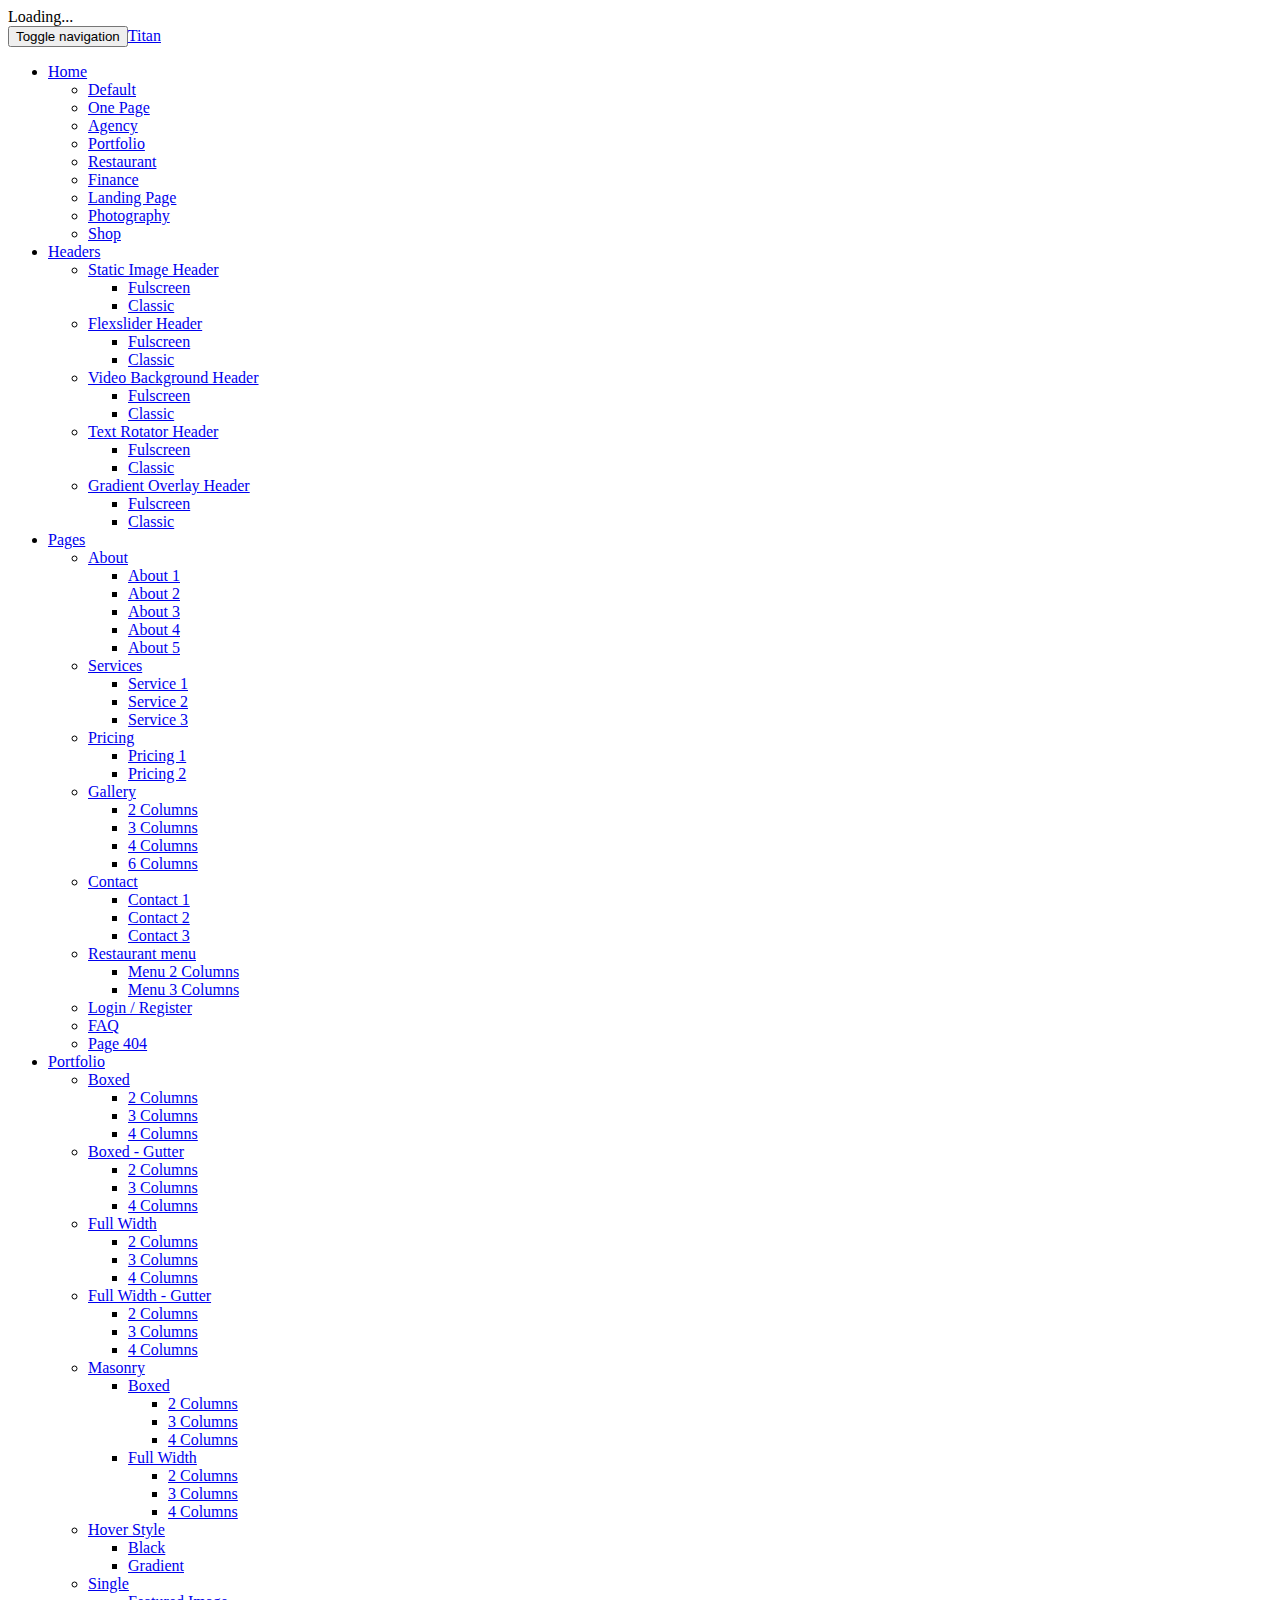
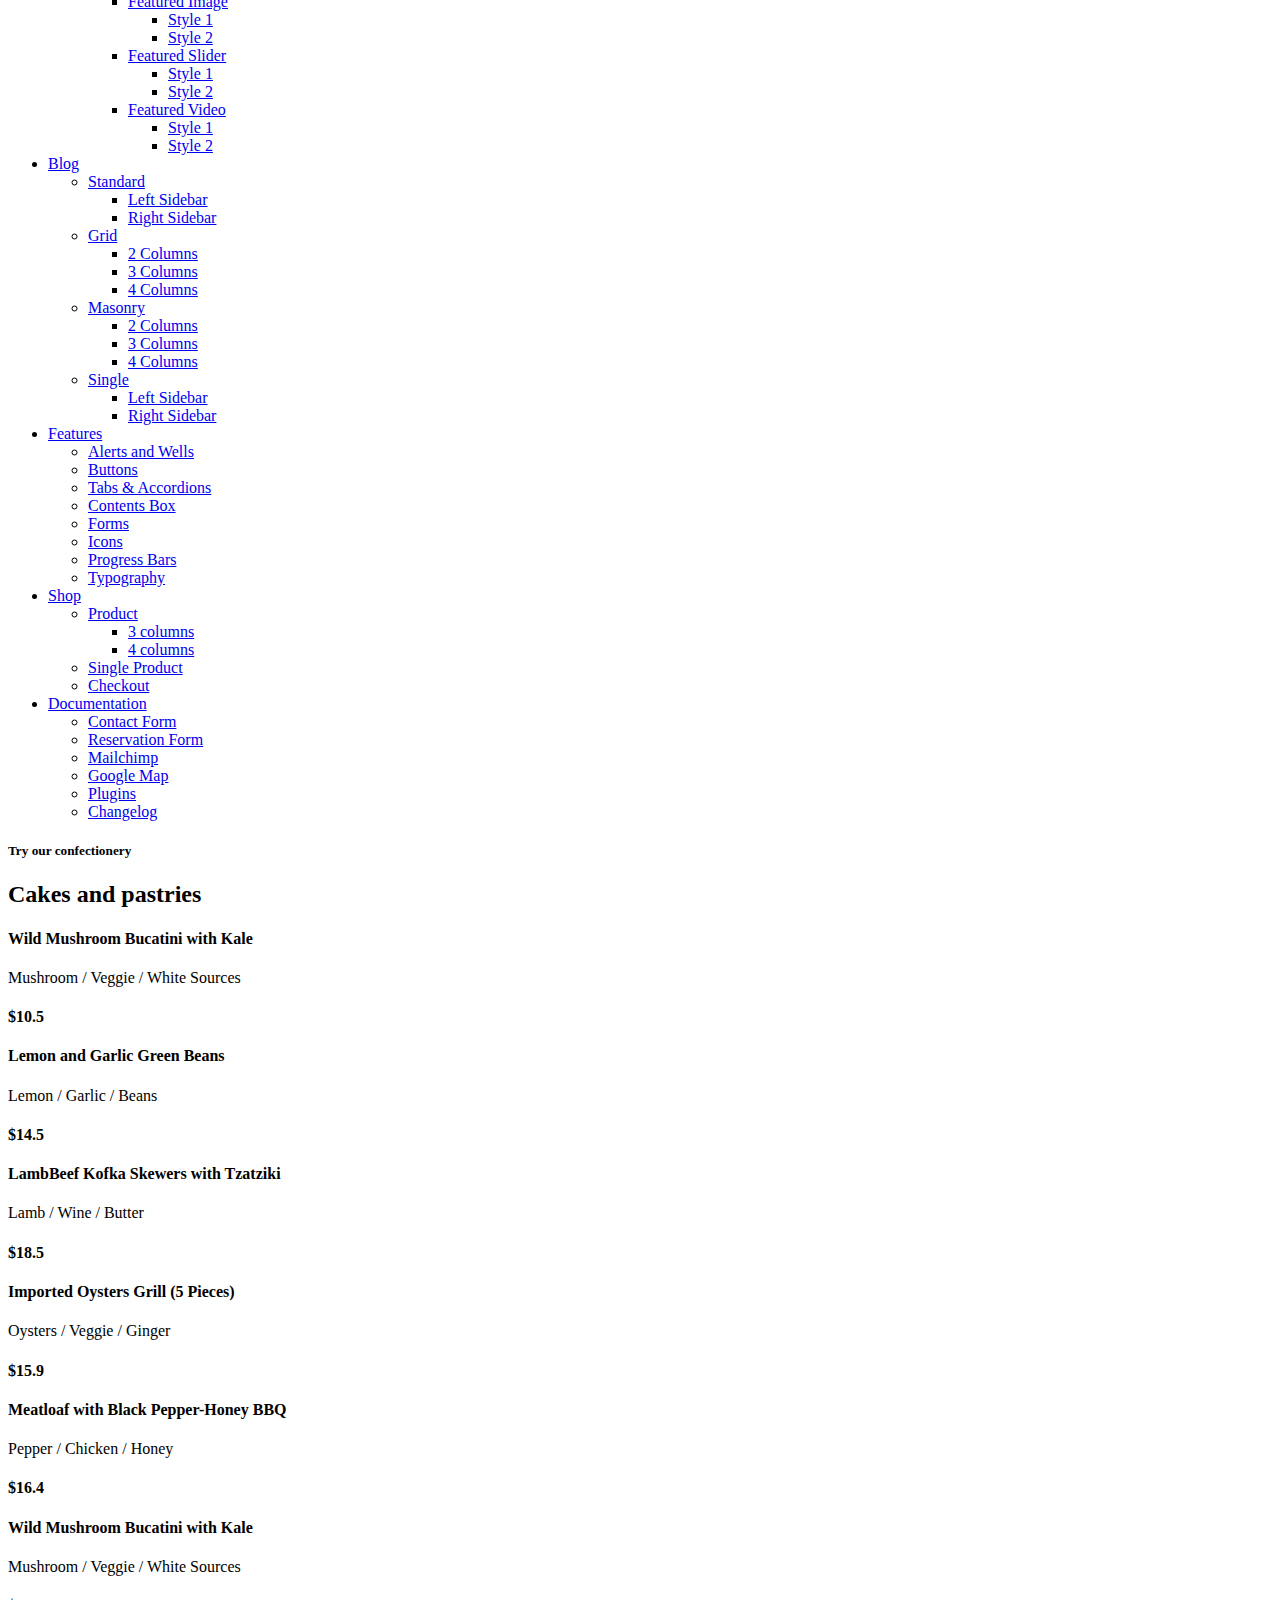
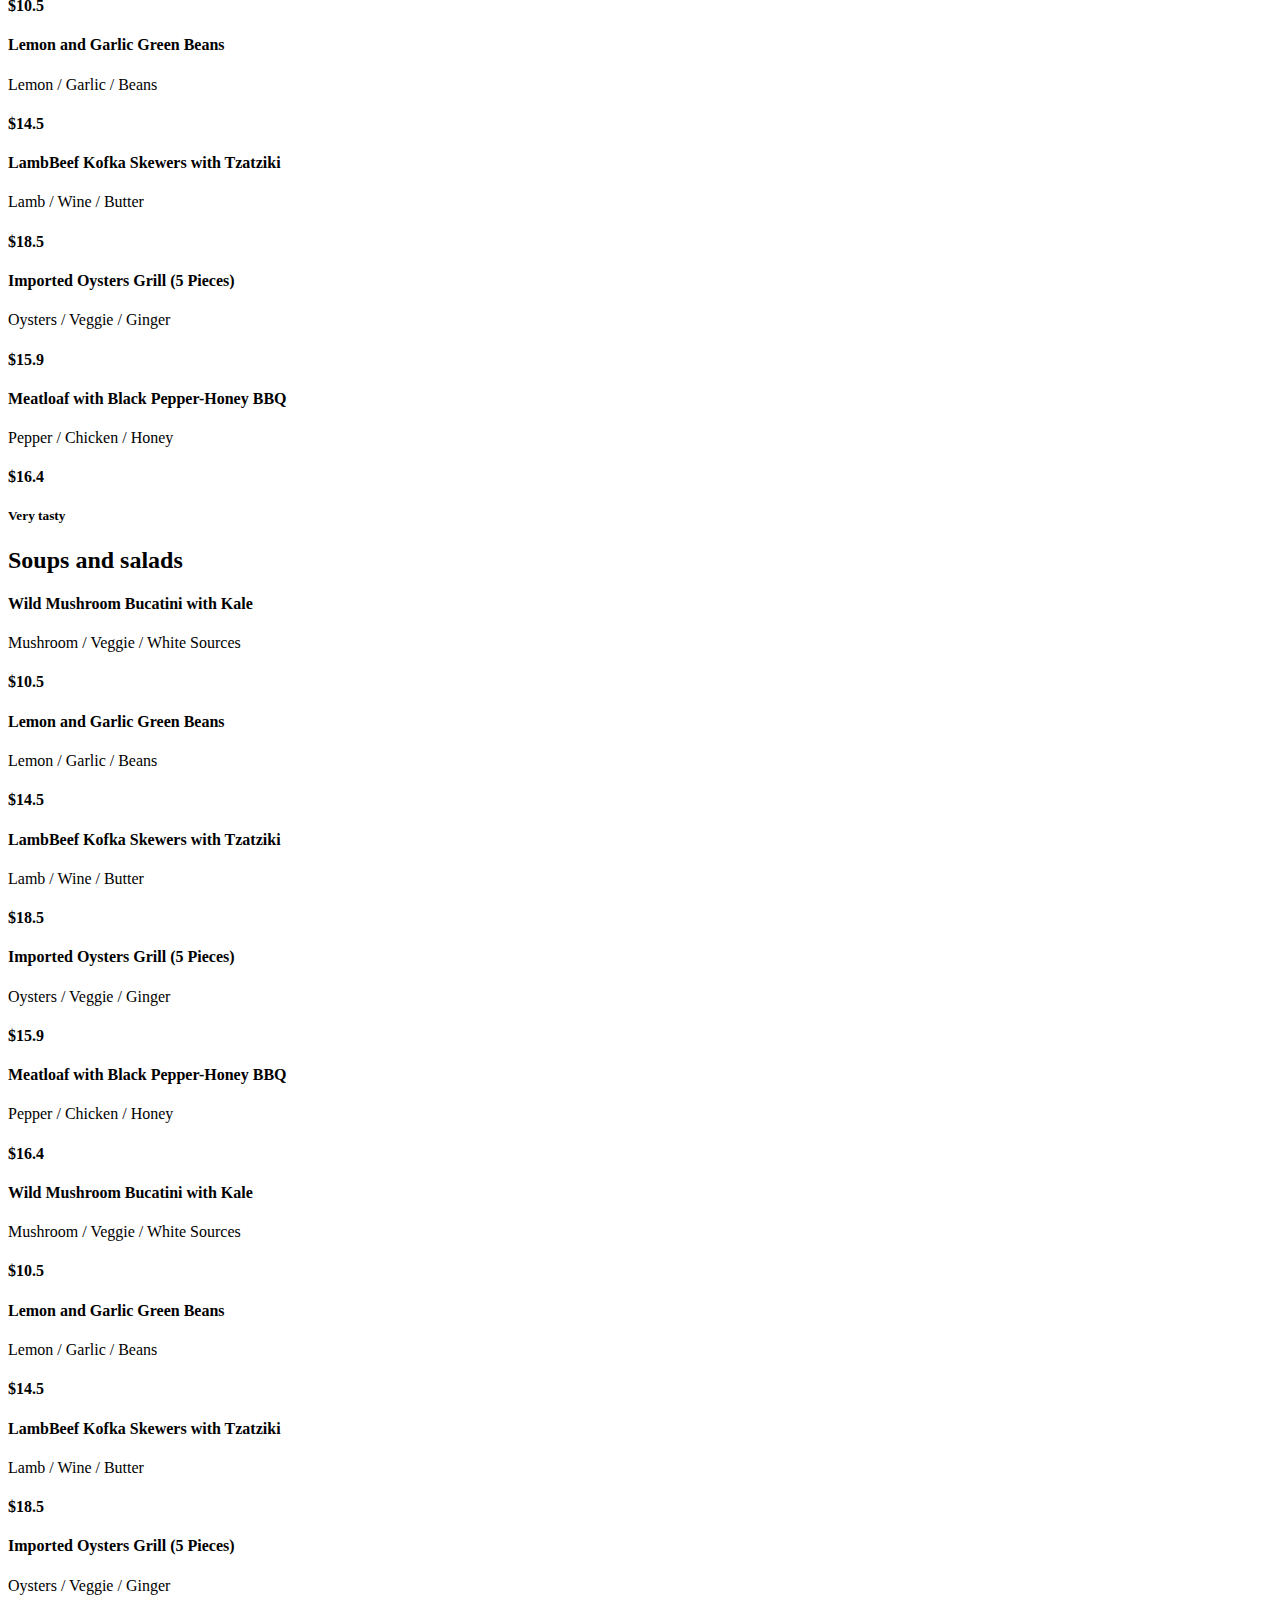
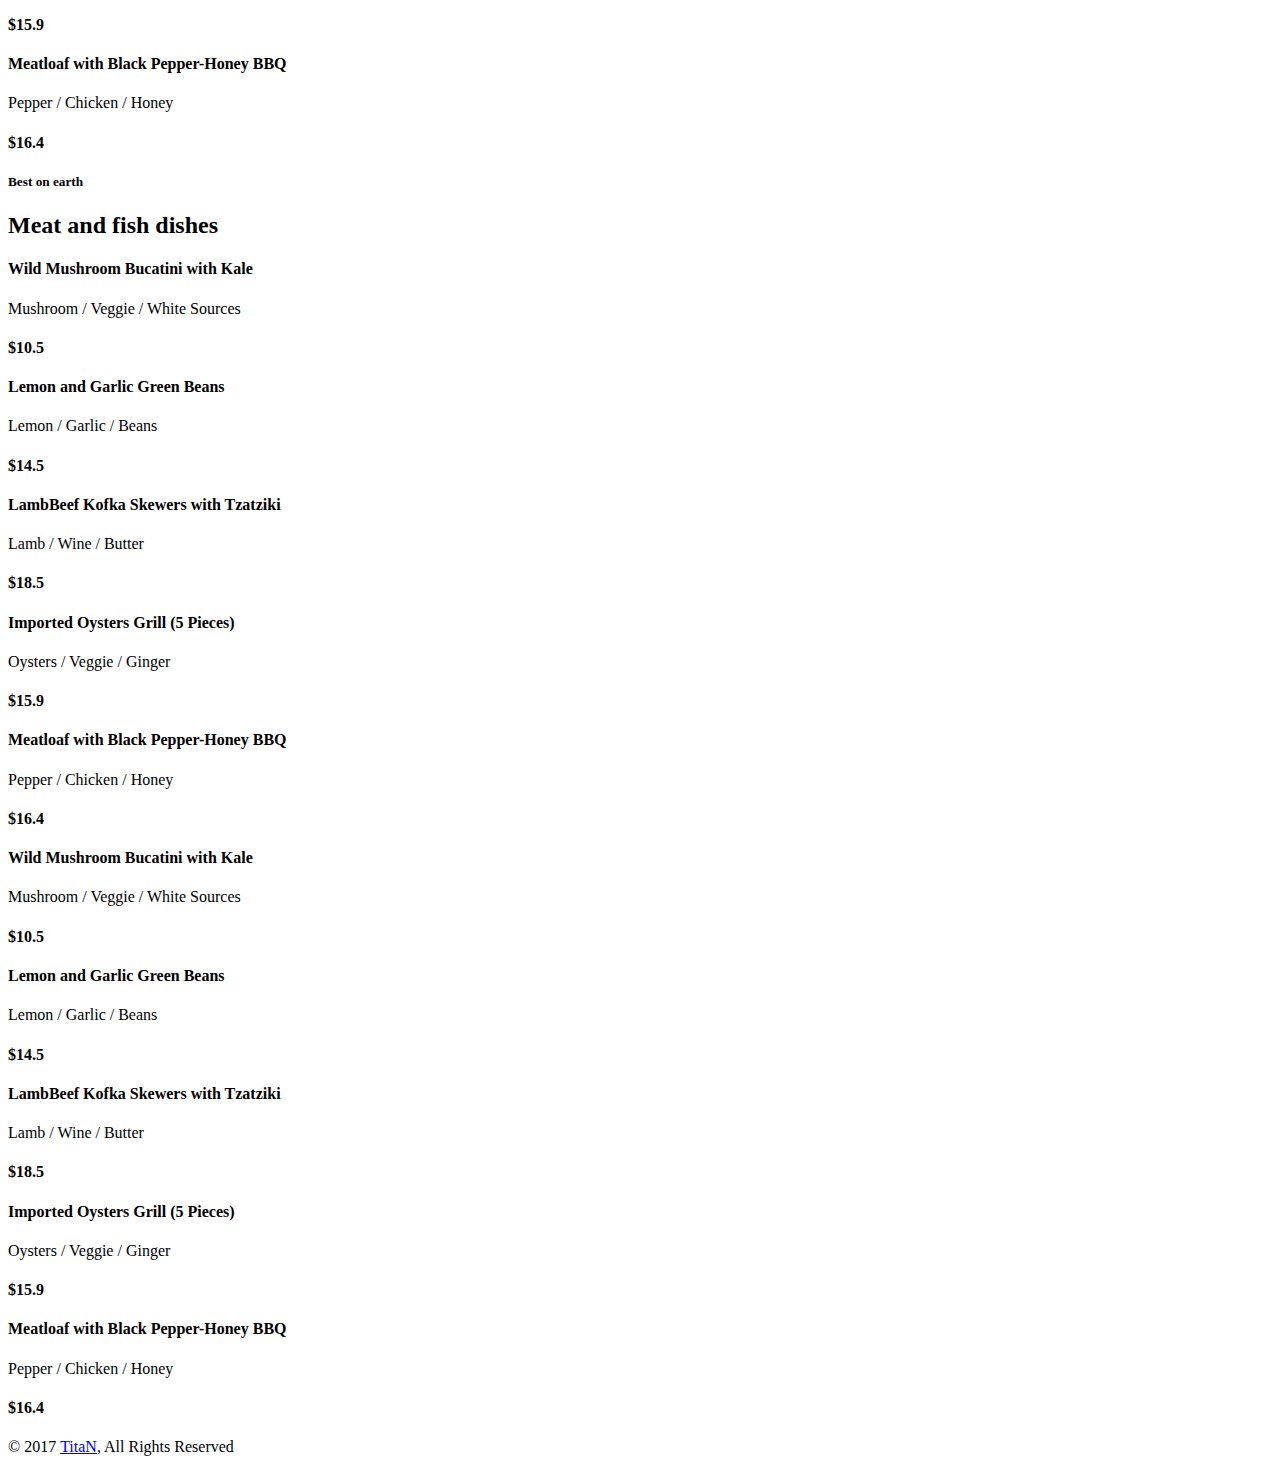
==== restaurant_menu1.html @ 8292bbd5 "Add files via upload" ====
<!DOCTYPE html>
<html lang="en-US" dir="ltr">
  <head>
    <meta charset="utf-8">
    <meta http-equiv="X-UA-Compatible" content="IE=edge">
    <meta name="viewport" content="width=device-width, initial-scale=1">
    <!--  
    Document Title
    =============================================
    -->
    <title>Titan | Multipurpose HTML5 Template</title>
    <!--  
    Favicons
    =============================================
    -->
    <link rel="apple-touch-icon" sizes="57x57" href="assets/images/favicons/apple-icon-57x57.png">
    <link rel="apple-touch-icon" sizes="60x60" href="assets/images/favicons/apple-icon-60x60.png">
    <link rel="apple-touch-icon" sizes="72x72" href="assets/images/favicons/apple-icon-72x72.png">
    <link rel="apple-touch-icon" sizes="76x76" href="assets/images/favicons/apple-icon-76x76.png">
    <link rel="apple-touch-icon" sizes="114x114" href="assets/images/favicons/apple-icon-114x114.png">
    <link rel="apple-touch-icon" sizes="120x120" href="assets/images/favicons/apple-icon-120x120.png">
    <link rel="apple-touch-icon" sizes="144x144" href="assets/images/favicons/apple-icon-144x144.png">
    <link rel="apple-touch-icon" sizes="152x152" href="assets/images/favicons/apple-icon-152x152.png">
    <link rel="apple-touch-icon" sizes="180x180" href="assets/images/favicons/apple-icon-180x180.png">
    <link rel="icon" type="image/png" sizes="192x192" href="assets/images/favicons/android-icon-192x192.png">
    <link rel="icon" type="image/png" sizes="32x32" href="assets/images/favicons/favicon-32x32.png">
    <link rel="icon" type="image/png" sizes="96x96" href="assets/images/favicons/favicon-96x96.png">
    <link rel="icon" type="image/png" sizes="16x16" href="assets/images/favicons/favicon-16x16.png">
    <link rel="manifest" href="/manifest.json">
    <meta name="msapplication-TileColor" content="#ffffff">
    <meta name="msapplication-TileImage" content="assets/images/favicons/ms-icon-144x144.png">
    <meta name="theme-color" content="#ffffff">
    <!--  
    Stylesheets
    =============================================
    
    -->
    <!-- Default stylesheets-->
    <link href="assets/lib/bootstrap/dist/css/bootstrap.min.css" rel="stylesheet">
    <!-- Template specific stylesheets-->
    <link href="https://fonts.googleapis.com/css?family=Roboto+Condensed:400,700" rel="stylesheet">
    <link href="https://fonts.googleapis.com/css?family=Volkhov:400i" rel="stylesheet">
    <link href="https://fonts.googleapis.com/css?family=Open+Sans:300,400,600,700,800" rel="stylesheet">
    <link href="assets/lib/animate.css/animate.css" rel="stylesheet">
    <link href="assets/lib/components-font-awesome/css/font-awesome.min.css" rel="stylesheet">
    <link href="assets/lib/et-line-font/et-line-font.css" rel="stylesheet">
    <link href="assets/lib/flexslider/flexslider.css" rel="stylesheet">
    <link href="assets/lib/owl.carousel/dist/assets/owl.carousel.min.css" rel="stylesheet">
    <link href="assets/lib/owl.carousel/dist/assets/owl.theme.default.min.css" rel="stylesheet">
    <link href="assets/lib/magnific-popup/dist/magnific-popup.css" rel="stylesheet">
    <link href="assets/lib/simple-text-rotator/simpletextrotator.css" rel="stylesheet">
    <!-- Main stylesheet and color file-->
    <link href="assets/css/style.css" rel="stylesheet">
    <link id="color-scheme" href="assets/css/colors/default.css" rel="stylesheet">
  </head>
  <body data-spy="scroll" data-target=".onpage-navigation" data-offset="60">
    <main>
      <div class="page-loader">
        <div class="loader">Loading...</div>
      </div>
      <nav class="navbar navbar-custom navbar-fixed-top" role="navigation">
        <div class="container">
          <div class="navbar-header">
            <button class="navbar-toggle" type="button" data-toggle="collapse" data-target="#custom-collapse"><span class="sr-only">Toggle navigation</span><span class="icon-bar"></span><span class="icon-bar"></span><span class="icon-bar"></span></button><a class="navbar-brand" href="index.html">Titan</a>
          </div>
          <div class="collapse navbar-collapse" id="custom-collapse">
            <ul class="nav navbar-nav navbar-right">
              <li class="dropdown"><a class="dropdown-toggle" href="#" data-toggle="dropdown">Home</a>
                <ul class="dropdown-menu">
                  <li><a href="index_mp_fullscreen_video_background.html">Default</a></li>
                  <li><a href="index_op_fullscreen_gradient_overlay.html">One Page</a></li>
                  <li><a href="index_agency.html">Agency</a></li>
                  <li><a href="index_portfolio.html">Portfolio</a></li>
                  <li><a href="index_restaurant.html">Restaurant</a></li>
                  <li><a href="index_finance.html">Finance</a></li>
                  <li><a href="index_landing.html">Landing Page</a></li>
                  <li><a href="index_photography.html">Photography</a></li>
                  <li><a href="index_shop.html">Shop</a></li>
                </ul>
              </li>
              <li class="dropdown"><a class="dropdown-toggle" href="#" data-toggle="dropdown">Headers</a>
                <ul class="dropdown-menu">
                  <li class="dropdown"><a class="dropdown-toggle" href="#" data-toggle="dropdown">Static Image Header</a>
                    <ul class="dropdown-menu">
                      <li><a href="index_mp_fullscreen_static.html">Fulscreen</a></li>
                      <li><a href="index_mp_classic_static.html">Classic</a></li>
                    </ul>
                  </li>
                  <li class="dropdown"><a class="dropdown-toggle" href="#" data-toggle="dropdown">Flexslider Header</a>
                    <ul class="dropdown-menu">
                      <li><a href="index_mp_fullscreen_flexslider.html">Fulscreen</a></li>
                      <li><a href="index_mp_classic_flexslider.html">Classic</a></li>
                    </ul>
                  </li>
                  <li class="dropdown"><a class="dropdown-toggle" href="#" data-toggle="dropdown">Video Background Header</a>
                    <ul class="dropdown-menu">
                      <li><a href="index_mp_fullscreen_video_background.html">Fulscreen</a></li>
                      <li><a href="index_mp_classic_video_background.html">Classic</a></li>
                    </ul>
                  </li>
                  <li class="dropdown"><a class="dropdown-toggle" href="#" data-toggle="dropdown">Text Rotator Header</a>
                    <ul class="dropdown-menu">
                      <li><a href="index_mp_fullscreen_text_rotator.html">Fulscreen</a></li>
                      <li><a href="index_mp_classic_text_rotator.html">Classic</a></li>
                    </ul>
                  </li>
                  <li class="dropdown"><a class="dropdown-toggle" href="#" data-toggle="dropdown">Gradient Overlay Header</a>
                    <ul class="dropdown-menu">
                      <li><a href="index_mp_fullscreen_gradient_overlay.html">Fulscreen</a></li>
                      <li><a href="index_mp_classic_gradient_overlay.html">Classic</a></li>
                    </ul>
                  </li>
                </ul>
              </li>
              <li class="dropdown"><a class="dropdown-toggle" href="#" data-toggle="dropdown">Pages</a>
                <ul class="dropdown-menu">
                  <li class="dropdown"><a class="dropdown-toggle" href="#" data-toggle="dropdown">About</a>
                    <ul class="dropdown-menu">
                      <li><a href="about1.html">About 1</a></li>
                      <li><a href="about2.html">About 2</a></li>
                      <li><a href="about3.html">About 3</a></li>
                      <li><a href="about4.html">About 4</a></li>
                      <li><a href="about5.html">About 5</a></li>
                    </ul>
                  </li>
                  <li class="dropdown"><a class="dropdown-toggle" href="#" data-toggle="dropdown">Services</a>
                    <ul class="dropdown-menu">
                      <li><a href="service1.html">Service 1</a></li>
                      <li><a href="service2.html">Service 2</a></li>
                      <li><a href="service3.html">Service 3</a></li>
                    </ul>
                  </li>
                  <li class="dropdown"><a class="dropdown-toggle" href="#" data-toggle="dropdown">Pricing</a>
                    <ul class="dropdown-menu">
                      <li><a href="pricing1.html">Pricing 1</a></li>
                      <li><a href="pricing2.html">Pricing 2</a></li>
                    </ul>
                  </li>
                  <li class="dropdown"><a class="dropdown-toggle" href="#" data-toggle="dropdown">Gallery</a>
                    <ul class="dropdown-menu">
                      <li><a href="gallery_col_2.html">2 Columns</a></li>
                      <li><a href="gallery_col_3.html">3 Columns</a></li>
                      <li><a href="gallery_col_4.html">4 Columns</a></li>
                      <li><a href="gallery_col_6.html">6 Columns</a></li>
                    </ul>
                  </li>
                  <li class="dropdown"><a class="dropdown-toggle" href="#" data-toggle="dropdown">Contact</a>
                    <ul class="dropdown-menu">
                      <li><a href="contact1.html">Contact 1</a></li>
                      <li><a href="contact2.html">Contact 2</a></li>
                      <li><a href="contact3.html">Contact 3</a></li>
                    </ul>
                  </li>
                  <li class="dropdown"><a class="dropdown-toggle" href="#" data-toggle="dropdown">Restaurant menu</a>
                    <ul class="dropdown-menu">
                      <li><a href="restaurant_menu1.html">Menu 2 Columns</a></li>
                      <li><a href="restaurant_menu2.html">Menu 3 Columns</a></li>
                    </ul>
                  </li>
                  <li><a href="login_register.html">Login / Register</a></li>
                  <li><a href="faq.html">FAQ</a></li>
                  <li><a href="404.html">Page 404</a></li>
                </ul>
              </li>
              <li class="dropdown"><a class="dropdown-toggle" href="#" data-toggle="dropdown">Portfolio</a>
                <ul class="dropdown-menu" role="menu">
                  <li class="dropdown"><a class="dropdown-toggle" href="#" data-toggle="dropdown">Boxed</a>
                    <ul class="dropdown-menu">
                      <li><a href="portfolio_boxed_col_2.html">2 Columns</a></li>
                      <li><a href="portfolio_boxed_col_3.html">3 Columns</a></li>
                      <li><a href="portfolio_boxed_col_4.html">4 Columns</a></li>
                    </ul>
                  </li>
                  <li class="dropdown"><a class="dropdown-toggle" href="#" data-toggle="dropdown">Boxed - Gutter</a>
                    <ul class="dropdown-menu">
                      <li><a href="portfolio_boxed_gutter_col_2.html">2 Columns</a></li>
                      <li><a href="portfolio_boxed_gutter_col_3.html">3 Columns</a></li>
                      <li><a href="portfolio_boxed_gutter_col_4.html">4 Columns</a></li>
                    </ul>
                  </li>
                  <li class="dropdown"><a class="dropdown-toggle" href="#" data-toggle="dropdown">Full Width</a>
                    <ul class="dropdown-menu">
                      <li><a href="portfolio_full_width_col_2.html">2 Columns</a></li>
                      <li><a href="portfolio_full_width_col_3.html">3 Columns</a></li>
                      <li><a href="portfolio_full_width_col_4.html">4 Columns</a></li>
                    </ul>
                  </li>
                  <li class="dropdown"><a class="dropdown-toggle" href="#" data-toggle="dropdown">Full Width - Gutter</a>
                    <ul class="dropdown-menu">
                      <li><a href="portfolio_full_width_gutter_col_2.html">2 Columns</a></li>
                      <li><a href="portfolio_full_width_gutter_col_3.html">3 Columns</a></li>
                      <li><a href="portfolio_full_width_gutter_col_4.html">4 Columns</a></li>
                    </ul>
                  </li>
                  <li class="dropdown"><a class="dropdown-toggle" href="#" data-toggle="dropdown">Masonry</a>
                    <ul class="dropdown-menu">
                      <li class="dropdown"><a class="dropdown-toggle" href="#" data-toggle="dropdown">Boxed</a>
                        <ul class="dropdown-menu">
                          <li><a href="portfolio_masonry_boxed_col_2.html">2 Columns</a></li>
                          <li><a href="portfolio_masonry_boxed_col_3.html">3 Columns</a></li>
                          <li><a href="portfolio_masonry_boxed_col_4.html">4 Columns</a></li>
                        </ul>
                      </li>
                      <li class="dropdown"><a class="dropdown-toggle" href="#" data-toggle="dropdown">Full Width</a>
                        <ul class="dropdown-menu">
                          <li><a href="portfolio_masonry_full_width_col_2.html">2 Columns</a></li>
                          <li><a href="portfolio_masonry_full_width_col_3.html">3 Columns</a></li>
                          <li><a href="portfolio_masonry_full_width_col_4.html">4 Columns</a></li>
                        </ul>
                      </li>
                    </ul>
                  </li>
                  <li class="dropdown"><a class="dropdown-toggle" href="#" data-toggle="dropdown">Hover Style</a>
                    <ul class="dropdown-menu">
                      <li><a href="portfolio_hover_black.html">Black</a></li>
                      <li><a href="portfolio_hover_gradient.html">Gradient</a></li>
                    </ul>
                  </li>
                  <li class="dropdown"><a class="dropdown-toggle" href="#" data-toggle="dropdown">Single</a>
                    <ul class="dropdown-menu">
                      <li class="dropdown"><a class="dropdown-toggle" href="#" data-toggle="dropdown">Featured Image</a>
                        <ul class="dropdown-menu">
                          <li><a href="portfolio_single_featured_image1.html">Style 1</a></li>
                          <li><a href="portfolio_single_featured_image2.html">Style 2</a></li>
                        </ul>
                      </li>
                      <li class="dropdown"><a class="dropdown-toggle" href="#" data-toggle="dropdown">Featured Slider</a>
                        <ul class="dropdown-menu">
                          <li><a href="portfolio_single_featured_slider1.html">Style 1</a></li>
                          <li><a href="portfolio_single_featured_slider2.html">Style 2</a></li>
                        </ul>
                      </li>
                      <li class="dropdown"><a class="dropdown-toggle" href="#" data-toggle="dropdown">Featured Video</a>
                        <ul class="dropdown-menu">
                          <li><a href="portfolio_single_featured_video1.html">Style 1</a></li>
                          <li><a href="portfolio_single_featured_video2.html">Style 2</a></li>
                        </ul>
                      </li>
                    </ul>
                  </li>
                </ul>
              </li>
              <li class="dropdown"><a class="dropdown-toggle" href="#" data-toggle="dropdown">Blog</a>
                <ul class="dropdown-menu" role="menu">
                  <li class="dropdown"><a class="dropdown-toggle" href="#" data-toggle="dropdown">Standard</a>
                    <ul class="dropdown-menu">
                      <li><a href="blog_standard_left_sidebar.html">Left Sidebar</a></li>
                      <li><a href="blog_standard_right_sidebar.html">Right Sidebar</a></li>
                    </ul>
                  </li>
                  <li class="dropdown"><a class="dropdown-toggle" href="#" data-toggle="dropdown">Grid</a>
                    <ul class="dropdown-menu">
                      <li><a href="blog_grid_col_2.html">2 Columns</a></li>
                      <li><a href="blog_grid_col_3.html">3 Columns</a></li>
                      <li><a href="blog_grid_col_4.html">4 Columns</a></li>
                    </ul>
                  </li>
                  <li class="dropdown"><a class="dropdown-toggle" href="#" data-toggle="dropdown">Masonry</a>
                    <ul class="dropdown-menu">
                      <li><a href="blog_grid_masonry_col_2.html">2 Columns</a></li>
                      <li><a href="blog_grid_masonry_col_3.html">3 Columns</a></li>
                      <li><a href="blog_grid_masonry_col_4.html">4 Columns</a></li>
                    </ul>
                  </li>
                  <li class="dropdown"><a class="dropdown-toggle" href="#" data-toggle="dropdown">Single</a>
                    <ul class="dropdown-menu">
                      <li><a href="blog_single_left_sidebar.html">Left Sidebar</a></li>
                      <li><a href="blog_single_right_sidebar.html">Right Sidebar</a></li>
                    </ul>
                  </li>
                </ul>
              </li>
              <li class="dropdown"><a class="dropdown-toggle" href="#" data-toggle="dropdown">Features</a>
                <ul class="dropdown-menu" role="menu">
                  <li><a href="alerts-and-wells.html"><i class="fa fa-bolt"></i> Alerts and Wells</a></li>
                  <li><a href="buttons.html"><i class="fa fa-link fa-sm"></i> Buttons</a></li>
                  <li><a href="tabs_and_accordions.html"><i class="fa fa-tasks"></i> Tabs &amp; Accordions</a></li>
                  <li><a href="content_box.html"><i class="fa fa-list-alt"></i> Contents Box</a></li>
                  <li><a href="forms.html"><i class="fa fa-check-square-o"></i> Forms</a></li>
                  <li><a href="icons.html"><i class="fa fa-star"></i> Icons</a></li>
                  <li><a href="progress-bars.html"><i class="fa fa-server"></i> Progress Bars</a></li>
                  <li><a href="typography.html"><i class="fa fa-font"></i> Typography</a></li>
                </ul>
              </li>
              <li class="dropdown"><a class="dropdown-toggle" href="#" data-toggle="dropdown">Shop</a>
                <ul class="dropdown-menu" role="menu">
                  <li class="dropdown"><a class="dropdown-toggle" href="#" data-toggle="dropdown">Product</a>
                    <ul class="dropdown-menu">
                      <li><a href="shop_product_col_3.html">3 columns</a></li>
                      <li><a href="shop_product_col_4.html">4 columns</a></li>
                    </ul>
                  </li>
                  <li><a href="shop_single_product.html">Single Product</a></li>
                  <li><a href="shop_checkout.html">Checkout</a></li>
                </ul>
              </li>
              <!--li.dropdown.navbar-cart-->
              <!--    a.dropdown-toggle(href='#', data-toggle='dropdown')-->
              <!--        span.icon-basket-->
              <!--        |-->
              <!--        span.cart-item-number 2-->
              <!--    ul.dropdown-menu.cart-list(role='menu')-->
              <!--        li-->
              <!--            .navbar-cart-item.clearfix-->
              <!--                .navbar-cart-img-->
              <!--                    a(href='#')-->
              <!--                        img(src='assets/images/shop/product-9.jpg', alt='')-->
              <!--                .navbar-cart-title-->
              <!--                    a(href='#') Short striped sweater-->
              <!--                    |-->
              <!--                    span.cart-amount 2 &times; $119.00-->
              <!--                    br-->
              <!--                    |-->
              <!--                    strong.cart-amount $238.00-->
              <!--        li-->
              <!--            .navbar-cart-item.clearfix-->
              <!--                .navbar-cart-img-->
              <!--                    a(href='#')-->
              <!--                        img(src='assets/images/shop/product-10.jpg', alt='')-->
              <!--                .navbar-cart-title-->
              <!--                    a(href='#') Colored jewel rings-->
              <!--                    |-->
              <!--                    span.cart-amount 2 &times; $119.00-->
              <!--                    br-->
              <!--                    |-->
              <!--                    strong.cart-amount $238.00-->
              <!--        li-->
              <!--            .clearfix-->
              <!--                .cart-sub-totle-->
              <!--                    strong Total: $476.00-->
              <!--        li-->
              <!--            .clearfix-->
              <!--                a.btn.btn-block.btn-round.btn-font-w(type='submit') Checkout-->
              <!--li.dropdown-->
              <!--    a.dropdown-toggle(href='#', data-toggle='dropdown') Search-->
              <!--    ul.dropdown-menu(role='menu')-->
              <!--        li-->
              <!--            .dropdown-search-->
              <!--                form(role='form')-->
              <!--                    input.form-control(type='text', placeholder='Search...')-->
              <!--                    |-->
              <!--                    button.search-btn(type='submit')-->
              <!--                        i.fa.fa-search-->
              <li class="dropdown"><a class="dropdown-toggle" href="documentation.html" data-toggle="dropdown">Documentation</a>
                <ul class="dropdown-menu">
                  <li><a href="documentation.html#contact">Contact Form</a></li>
                  <li><a href="documentation.html#reservation">Reservation Form</a></li>
                  <li><a href="documentation.html#mailchimp">Mailchimp</a></li>
                  <li><a href="documentation.html#gmap">Google Map</a></li>
                  <li><a href="documentation.html#plugin">Plugins</a></li>
                  <li><a href="documentation.html#changelog">Changelog</a></li>
                </ul>
              </li>
            </ul>
          </div>
        </div>
      </nav>
      <div class="main">
        <section class="module bg-dark-30 parallax-bg restaurant-menu-bg" data-background="assets/images/restaurant/cake_pastries_bg.jpg">
          <div class="container">
            <div class="row">
              <div class="col-sm-2 col-sm-offset-5">
                <div class="alt-module-subtitle"><span class="holder-w"></span>
                  <h5 class="font-serif">Try our confectionery</h5><span class="holder-w"></span>
                </div>
              </div>
            </div>
            <div class="row">
              <div class="col-sm-8 col-sm-offset-2">
                <h2 class="module-title font-alt mb-0">Cakes and pastries</h2>
              </div>
            </div>
          </div>
        </section>
        <section class="module">
          <div class="container">
            <div class="row multi-columns-row">
              <div class="col-sm-6">
                <div class="menu">
                  <div class="row">
                    <div class="col-sm-8">
                      <h4 class="menu-title font-alt">Wild Mushroom Bucatini with Kale</h4>
                      <div class="menu-detail font-serif">Mushroom / Veggie / White Sources</div>
                    </div>
                    <div class="col-sm-4 menu-price-detail">
                      <h4 class="menu-price font-alt">$10.5</h4>
                    </div>
                  </div>
                </div>
                <div class="menu">
                  <div class="row">
                    <div class="col-sm-8">
                      <h4 class="menu-title font-alt">Lemon and Garlic Green Beans</h4>
                      <div class="menu-detail font-serif">Lemon / Garlic / Beans</div>
                    </div>
                    <div class="col-sm-4 menu-price-detail">
                      <h4 class="menu-price font-alt">$14.5</h4>
                    </div>
                  </div>
                </div>
                <div class="menu">
                  <div class="row">
                    <div class="col-sm-8">
                      <h4 class="menu-title font-alt">LambBeef Kofka Skewers with Tzatziki</h4>
                      <div class="menu-detail font-serif">Lamb / Wine / Butter</div>
                    </div>
                    <div class="col-sm-4 menu-price-detail">
                      <h4 class="menu-price font-alt">$18.5</h4>
                    </div>
                  </div>
                </div>
                <div class="menu">
                  <div class="row">
                    <div class="col-sm-8">
                      <h4 class="menu-title font-alt">Imported Oysters Grill (5 Pieces)</h4>
                      <div class="menu-detail font-serif">Oysters / Veggie / Ginger</div>
                    </div>
                    <div class="col-sm-4 menu-price-detail">
                      <h4 class="menu-price font-alt">$15.9</h4>
                    </div>
                  </div>
                </div>
                <div class="menu">
                  <div class="row">
                    <div class="col-sm-8">
                      <h4 class="menu-title font-alt">Meatloaf with Black Pepper-Honey BBQ</h4>
                      <div class="menu-detail font-serif">Pepper / Chicken / Honey</div>
                    </div>
                    <div class="col-sm-4 menu-price-detail">
                      <h4 class="menu-price font-alt">$16.4</h4>
                    </div>
                  </div>
                </div>
              </div>
              <div class="col-sm-6">
                <div class="menu">
                  <div class="row">
                    <div class="col-sm-8">
                      <h4 class="menu-title font-alt">Wild Mushroom Bucatini with Kale</h4>
                      <div class="menu-detail font-serif">Mushroom / Veggie / White Sources</div>
                    </div>
                    <div class="col-sm-4 menu-price-detail">
                      <h4 class="menu-price font-alt">$10.5</h4>
                    </div>
                  </div>
                </div>
                <div class="menu">
                  <div class="row">
                    <div class="col-sm-8">
                      <h4 class="menu-title font-alt">Lemon and Garlic Green Beans</h4>
                      <div class="menu-detail font-serif">Lemon / Garlic / Beans</div>
                    </div>
                    <div class="col-sm-4 menu-price-detail">
                      <h4 class="menu-price font-alt">$14.5</h4>
                    </div>
                  </div>
                </div>
                <div class="menu">
                  <div class="row">
                    <div class="col-sm-8">
                      <h4 class="menu-title font-alt">LambBeef Kofka Skewers with Tzatziki</h4>
                      <div class="menu-detail font-serif">Lamb / Wine / Butter</div>
                    </div>
                    <div class="col-sm-4 menu-price-detail">
                      <h4 class="menu-price font-alt">$18.5</h4>
                    </div>
                  </div>
                </div>
                <div class="menu">
                  <div class="row">
                    <div class="col-sm-8">
                      <h4 class="menu-title font-alt">Imported Oysters Grill (5 Pieces)</h4>
                      <div class="menu-detail font-serif">Oysters / Veggie / Ginger</div>
                    </div>
                    <div class="col-sm-4 menu-price-detail">
                      <h4 class="menu-price font-alt">$15.9</h4>
                    </div>
                  </div>
                </div>
                <div class="menu">
                  <div class="row">
                    <div class="col-sm-8">
                      <h4 class="menu-title font-alt">Meatloaf with Black Pepper-Honey BBQ</h4>
                      <div class="menu-detail font-serif">Pepper / Chicken / Honey</div>
                    </div>
                    <div class="col-sm-4 menu-price-detail">
                      <h4 class="menu-price font-alt">$16.4</h4>
                    </div>
                  </div>
                </div>
              </div>
            </div>
          </div>
        </section>
        <section class="module bg-dark-30 parallax-bg restaurant-menu-bg" data-background="assets/images/restaurant/soup_salad_bg.jpg">
          <div class="container">
            <div class="row">
              <div class="col-sm-2 col-sm-offset-5">
                <div class="alt-module-subtitle"><span class="holder-w"></span>
                  <h5 class="font-serif">Very tasty</h5><span class="holder-w"></span>
                </div>
              </div>
            </div>
            <div class="row">
              <div class="col-sm-8 col-sm-offset-2">
                <h2 class="module-title font-alt mb-0">Soups and salads</h2>
              </div>
            </div>
          </div>
        </section>
        <section class="module">
          <div class="container">
            <div class="row multi-columns-row">
              <div class="col-sm-6">
                <div class="menu">
                  <div class="row">
                    <div class="col-sm-8">
                      <h4 class="menu-title font-alt">Wild Mushroom Bucatini with Kale</h4>
                      <div class="menu-detail font-serif">Mushroom / Veggie / White Sources</div>
                    </div>
                    <div class="col-sm-4 menu-price-detail">
                      <h4 class="menu-price font-alt">$10.5</h4>
                    </div>
                  </div>
                </div>
                <div class="menu">
                  <div class="row">
                    <div class="col-sm-8">
                      <h4 class="menu-title font-alt">Lemon and Garlic Green Beans</h4>
                      <div class="menu-detail font-serif">Lemon / Garlic / Beans</div>
                    </div>
                    <div class="col-sm-4 menu-price-detail">
                      <h4 class="menu-price font-alt">$14.5</h4>
                    </div>
                  </div>
                </div>
                <div class="menu">
                  <div class="row">
                    <div class="col-sm-8">
                      <h4 class="menu-title font-alt">LambBeef Kofka Skewers with Tzatziki</h4>
                      <div class="menu-detail font-serif">Lamb / Wine / Butter</div>
                    </div>
                    <div class="col-sm-4 menu-price-detail">
                      <h4 class="menu-price font-alt">$18.5</h4>
                    </div>
                  </div>
                </div>
                <div class="menu">
                  <div class="row">
                    <div class="col-sm-8">
                      <h4 class="menu-title font-alt">Imported Oysters Grill (5 Pieces)</h4>
                      <div class="menu-detail font-serif">Oysters / Veggie / Ginger</div>
                    </div>
                    <div class="col-sm-4 menu-price-detail">
                      <h4 class="menu-price font-alt">$15.9</h4>
                    </div>
                  </div>
                </div>
                <div class="menu">
                  <div class="row">
                    <div class="col-sm-8">
                      <h4 class="menu-title font-alt">Meatloaf with Black Pepper-Honey BBQ</h4>
                      <div class="menu-detail font-serif">Pepper / Chicken / Honey</div>
                    </div>
                    <div class="col-sm-4 menu-price-detail">
                      <h4 class="menu-price font-alt">$16.4</h4>
                    </div>
                  </div>
                </div>
              </div>
              <div class="col-sm-6">
                <div class="menu">
                  <div class="row">
                    <div class="col-sm-8">
                      <h4 class="menu-title font-alt">Wild Mushroom Bucatini with Kale</h4>
                      <div class="menu-detail font-serif">Mushroom / Veggie / White Sources</div>
                    </div>
                    <div class="col-sm-4 menu-price-detail">
                      <h4 class="menu-price font-alt">$10.5</h4>
                    </div>
                  </div>
                </div>
                <div class="menu">
                  <div class="row">
                    <div class="col-sm-8">
                      <h4 class="menu-title font-alt">Lemon and Garlic Green Beans</h4>
                      <div class="menu-detail font-serif">Lemon / Garlic / Beans</div>
                    </div>
                    <div class="col-sm-4 menu-price-detail">
                      <h4 class="menu-price font-alt">$14.5</h4>
                    </div>
                  </div>
                </div>
                <div class="menu">
                  <div class="row">
                    <div class="col-sm-8">
                      <h4 class="menu-title font-alt">LambBeef Kofka Skewers with Tzatziki</h4>
                      <div class="menu-detail font-serif">Lamb / Wine / Butter</div>
                    </div>
                    <div class="col-sm-4 menu-price-detail">
                      <h4 class="menu-price font-alt">$18.5</h4>
                    </div>
                  </div>
                </div>
                <div class="menu">
                  <div class="row">
                    <div class="col-sm-8">
                      <h4 class="menu-title font-alt">Imported Oysters Grill (5 Pieces)</h4>
                      <div class="menu-detail font-serif">Oysters / Veggie / Ginger</div>
                    </div>
                    <div class="col-sm-4 menu-price-detail">
                      <h4 class="menu-price font-alt">$15.9</h4>
                    </div>
                  </div>
                </div>
                <div class="menu">
                  <div class="row">
                    <div class="col-sm-8">
                      <h4 class="menu-title font-alt">Meatloaf with Black Pepper-Honey BBQ</h4>
                      <div class="menu-detail font-serif">Pepper / Chicken / Honey</div>
                    </div>
                    <div class="col-sm-4 menu-price-detail">
                      <h4 class="menu-price font-alt">$16.4</h4>
                    </div>
                  </div>
                </div>
              </div>
            </div>
          </div>
        </section>
        <section class="module bg-dark-30 parallax-bg restaurant-menu-bg" data-background="assets/images/restaurant/meat_fish_bg.jpg">
          <div class="container">
            <div class="row">
              <div class="col-sm-2 col-sm-offset-5">
                <div class="alt-module-subtitle"><span class="holder-w"></span>
                  <h5 class="font-serif">Best on earth</h5><span class="holder-w"></span>
                </div>
              </div>
            </div>
            <div class="row">
              <div class="col-sm-8 col-sm-offset-2">
                <h2 class="module-title font-alt mb-0">Meat and fish dishes</h2>
              </div>
            </div>
          </div>
        </section>
        <section class="module">
          <div class="container">
            <div class="row multi-columns-row">
              <div class="col-sm-6">
                <div class="menu">
                  <div class="row">
                    <div class="col-sm-8">
                      <h4 class="menu-title font-alt">Wild Mushroom Bucatini with Kale</h4>
                      <div class="menu-detail font-serif">Mushroom / Veggie / White Sources</div>
                    </div>
                    <div class="col-sm-4 menu-price-detail">
                      <h4 class="menu-price font-alt">$10.5</h4>
                    </div>
                  </div>
                </div>
                <div class="menu">
                  <div class="row">
                    <div class="col-sm-8">
                      <h4 class="menu-title font-alt">Lemon and Garlic Green Beans</h4>
                      <div class="menu-detail font-serif">Lemon / Garlic / Beans</div>
                    </div>
                    <div class="col-sm-4 menu-price-detail">
                      <h4 class="menu-price font-alt">$14.5</h4>
                    </div>
                  </div>
                </div>
                <div class="menu">
                  <div class="row">
                    <div class="col-sm-8">
                      <h4 class="menu-title font-alt">LambBeef Kofka Skewers with Tzatziki</h4>
                      <div class="menu-detail font-serif">Lamb / Wine / Butter</div>
                    </div>
                    <div class="col-sm-4 menu-price-detail">
                      <h4 class="menu-price font-alt">$18.5</h4>
                    </div>
                  </div>
                </div>
                <div class="menu">
                  <div class="row">
                    <div class="col-sm-8">
                      <h4 class="menu-title font-alt">Imported Oysters Grill (5 Pieces)</h4>
                      <div class="menu-detail font-serif">Oysters / Veggie / Ginger</div>
                    </div>
                    <div class="col-sm-4 menu-price-detail">
                      <h4 class="menu-price font-alt">$15.9</h4>
                    </div>
                  </div>
                </div>
                <div class="menu">
                  <div class="row">
                    <div class="col-sm-8">
                      <h4 class="menu-title font-alt">Meatloaf with Black Pepper-Honey BBQ</h4>
                      <div class="menu-detail font-serif">Pepper / Chicken / Honey</div>
                    </div>
                    <div class="col-sm-4 menu-price-detail">
                      <h4 class="menu-price font-alt">$16.4</h4>
                    </div>
                  </div>
                </div>
              </div>
              <div class="col-sm-6">
                <div class="menu">
                  <div class="row">
                    <div class="col-sm-8">
                      <h4 class="menu-title font-alt">Wild Mushroom Bucatini with Kale</h4>
                      <div class="menu-detail font-serif">Mushroom / Veggie / White Sources</div>
                    </div>
                    <div class="col-sm-4 menu-price-detail">
                      <h4 class="menu-price font-alt">$10.5</h4>
                    </div>
                  </div>
                </div>
                <div class="menu">
                  <div class="row">
                    <div class="col-sm-8">
                      <h4 class="menu-title font-alt">Lemon and Garlic Green Beans</h4>
                      <div class="menu-detail font-serif">Lemon / Garlic / Beans</div>
                    </div>
                    <div class="col-sm-4 menu-price-detail">
                      <h4 class="menu-price font-alt">$14.5</h4>
                    </div>
                  </div>
                </div>
                <div class="menu">
                  <div class="row">
                    <div class="col-sm-8">
                      <h4 class="menu-title font-alt">LambBeef Kofka Skewers with Tzatziki</h4>
                      <div class="menu-detail font-serif">Lamb / Wine / Butter</div>
                    </div>
                    <div class="col-sm-4 menu-price-detail">
                      <h4 class="menu-price font-alt">$18.5</h4>
                    </div>
                  </div>
                </div>
                <div class="menu">
                  <div class="row">
                    <div class="col-sm-8">
                      <h4 class="menu-title font-alt">Imported Oysters Grill (5 Pieces)</h4>
                      <div class="menu-detail font-serif">Oysters / Veggie / Ginger</div>
                    </div>
                    <div class="col-sm-4 menu-price-detail">
                      <h4 class="menu-price font-alt">$15.9</h4>
                    </div>
                  </div>
                </div>
                <div class="menu">
                  <div class="row">
                    <div class="col-sm-8">
                      <h4 class="menu-title font-alt">Meatloaf with Black Pepper-Honey BBQ</h4>
                      <div class="menu-detail font-serif">Pepper / Chicken / Honey</div>
                    </div>
                    <div class="col-sm-4 menu-price-detail">
                      <h4 class="menu-price font-alt">$16.4</h4>
                    </div>
                  </div>
                </div>
              </div>
            </div>
          </div>
        </section>
        <footer class="footer bg-dark">
          <div class="container">
            <div class="row">
              <div class="col-sm-6">
                <p class="copyright font-alt">&copy; 2017&nbsp;<a href="index.html">TitaN</a>, All Rights Reserved</p>
              </div>
              <div class="col-sm-6">
                <div class="footer-social-links"><a href="#"><i class="fa fa-facebook"></i></a><a href="#"><i class="fa fa-twitter"></i></a><a href="#"><i class="fa fa-dribbble"></i></a><a href="#"><i class="fa fa-skype"></i></a>
                </div>
              </div>
            </div>
          </div>
        </footer>
        <div class="scroll-up"><a href="#totop"><i class="fa fa-angle-double-up"></i></a></div>
      </div>
    </main>
    <!--  
    JavaScripts
    =============================================
    -->
    <script src="assets/lib/jquery/dist/jquery.js"></script>
    <script src="assets/lib/bootstrap/dist/js/bootstrap.min.js"></script>
    <script src="assets/lib/wow/dist/wow.js"></script>
    <script src="assets/lib/jquery.mb.ytplayer/dist/jquery.mb.YTPlayer.js"></script>
    <script src="assets/lib/isotope/dist/isotope.pkgd.js"></script>
    <script src="assets/lib/imagesloaded/imagesloaded.pkgd.js"></script>
    <script src="assets/lib/flexslider/jquery.flexslider.js"></script>
    <script src="assets/lib/owl.carousel/dist/owl.carousel.min.js"></script>
    <script src="assets/lib/smoothscroll.js"></script>
    <script src="assets/lib/magnific-popup/dist/jquery.magnific-popup.js"></script>
    <script src="assets/lib/simple-text-rotator/jquery.simple-text-rotator.min.js"></script>
    <script src="assets/js/plugins.js"></script>
    <script src="assets/js/main.js"></script>
  </body>
</html>
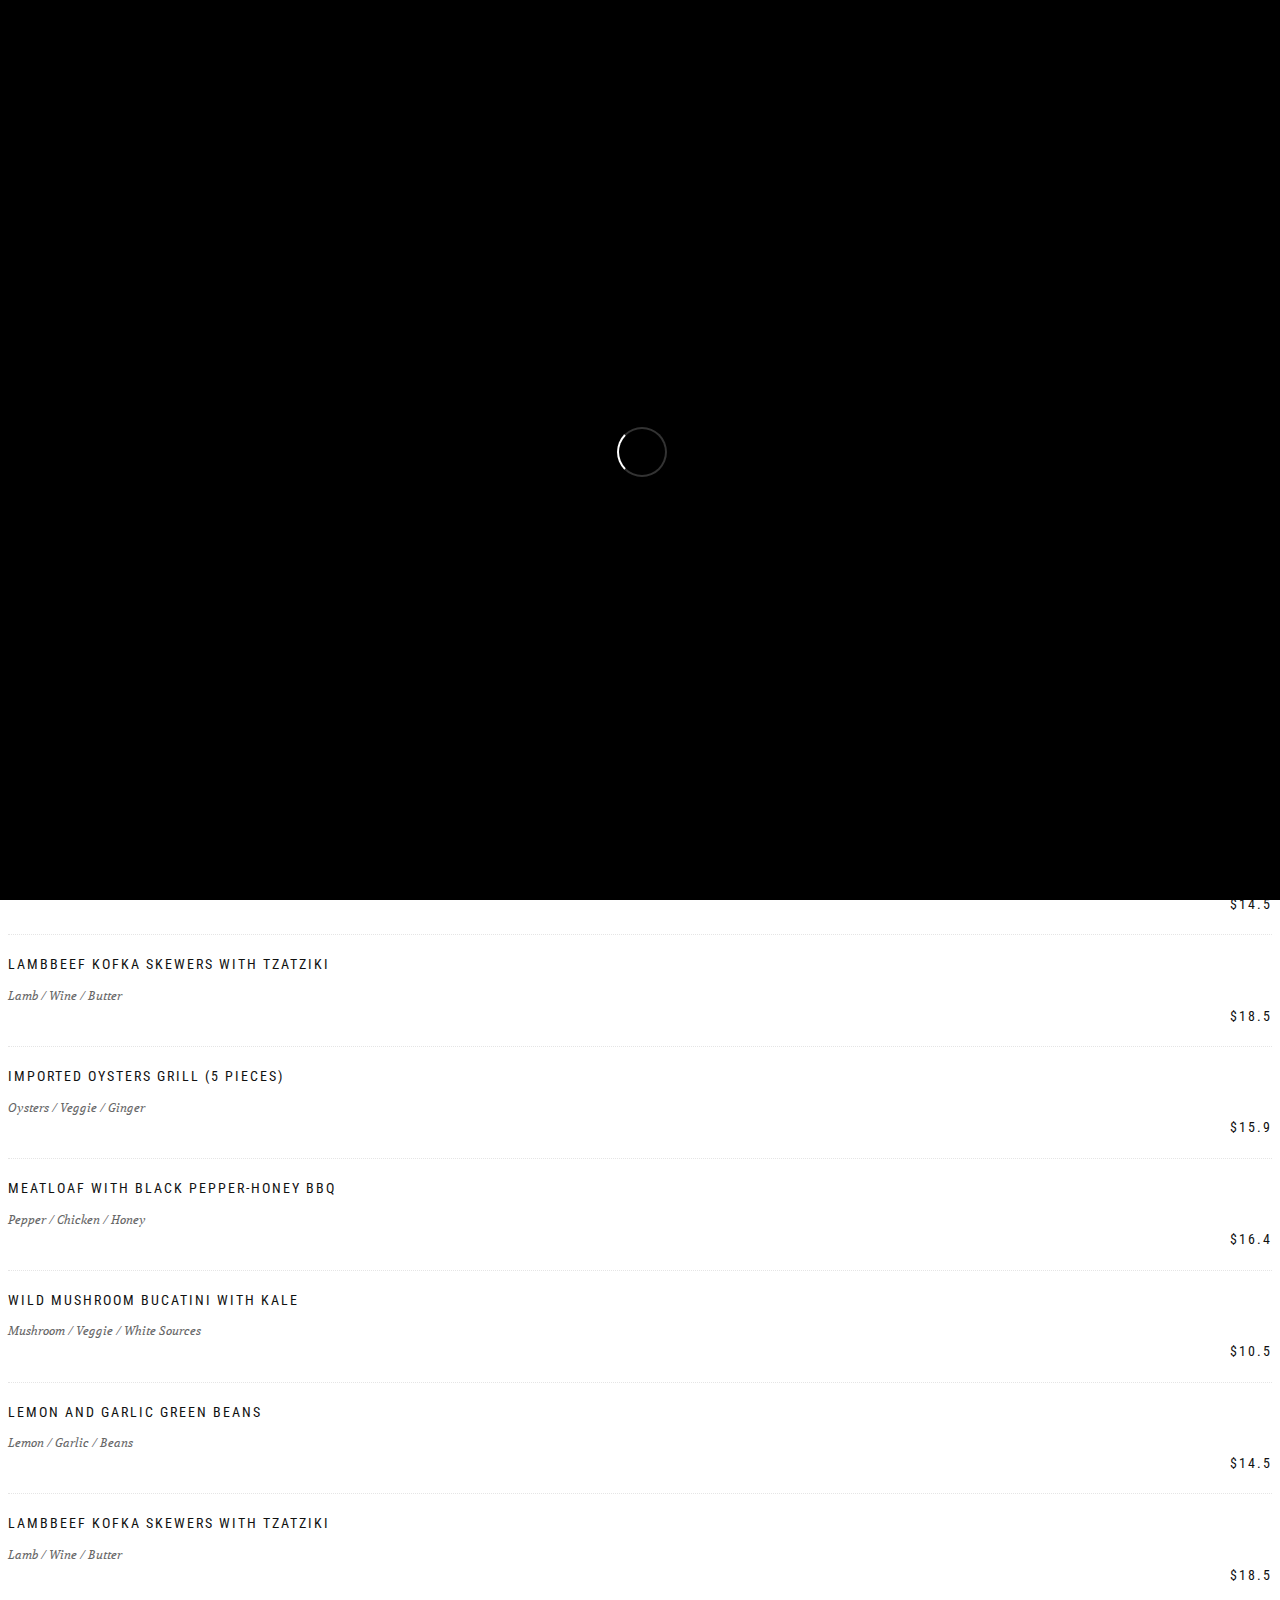
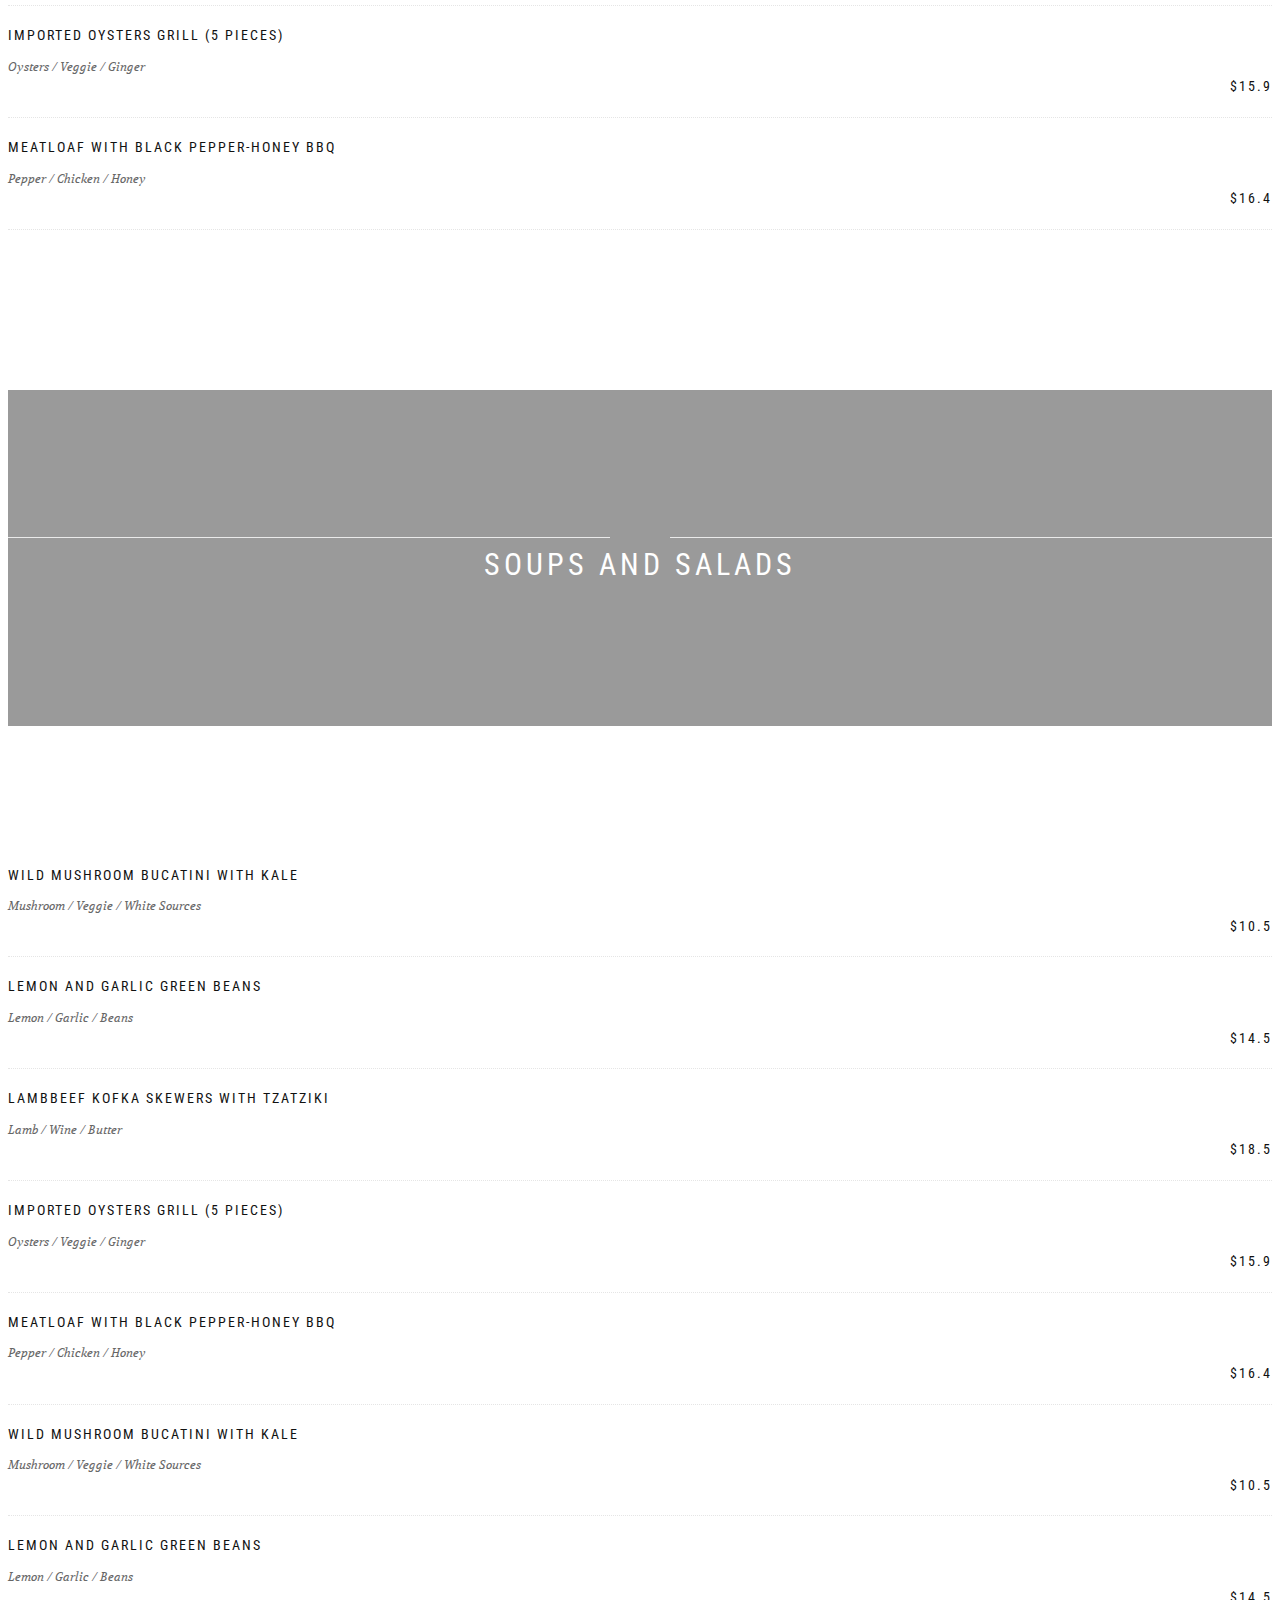
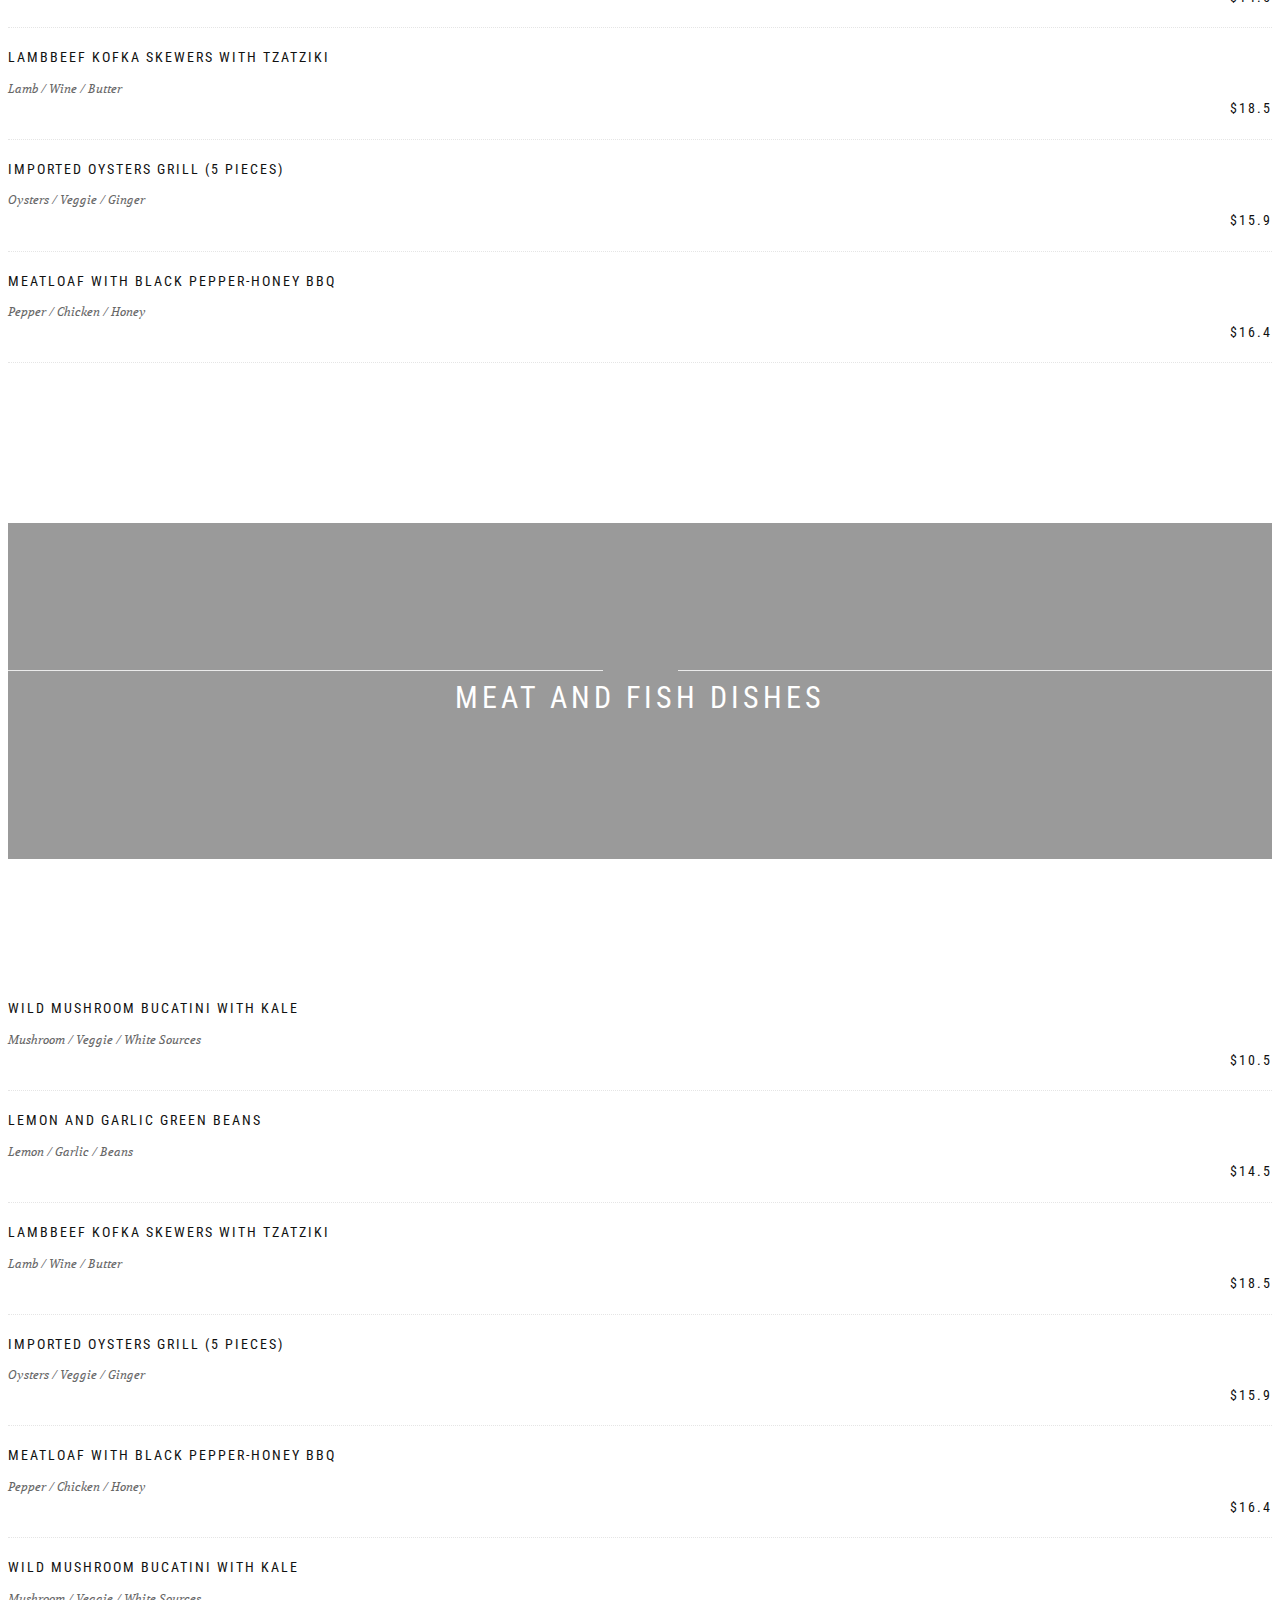
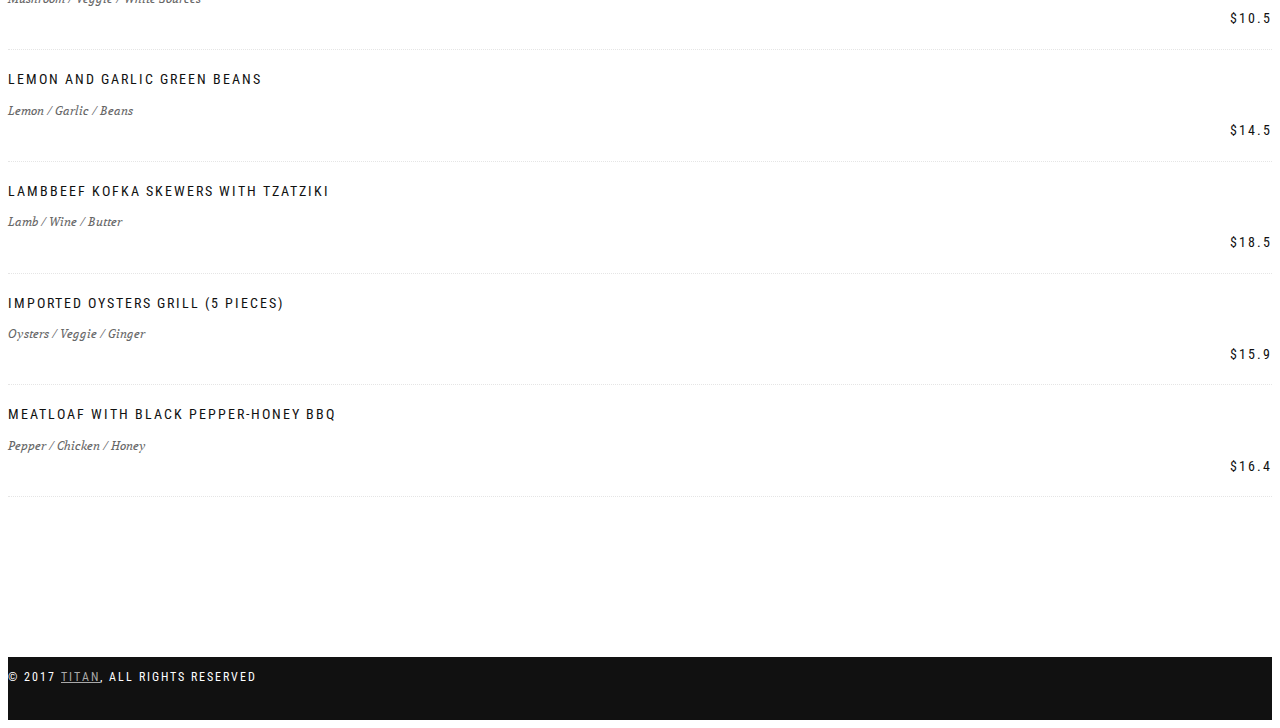
==== commit 08b32dfb: "Update restaurant_menu1.html" ====
--- a/restaurant_menu1.html
+++ b/restaurant_menu1.html
@@ -50,7 +50,7 @@
     <link href="assets/lib/magnific-popup/dist/magnific-popup.css" rel="stylesheet">
     <link href="assets/lib/simple-text-rotator/simpletextrotator.css" rel="stylesheet">
     <!-- Main stylesheet and color file-->
-    <link href="assets/css/style.css" rel="stylesheet">
+    <link href="style.css" rel="stylesheet">
     <link id="color-scheme" href="assets/css/colors/default.css" rel="stylesheet">
   </head>
   <body data-spy="scroll" data-target=".onpage-navigation" data-offset="60">
@@ -795,7 +795,7 @@
     <script src="assets/lib/smoothscroll.js"></script>
     <script src="assets/lib/magnific-popup/dist/jquery.magnific-popup.js"></script>
     <script src="assets/lib/simple-text-rotator/jquery.simple-text-rotator.min.js"></script>
-    <script src="assets/js/plugins.js"></script>
-    <script src="assets/js/main.js"></script>
+    <script src="js/plugins.js"></script>
+    <script src="js/main.js"></script>
   </body>
-</html>+</html>
--- a/style.css
+++ b/style.css
@@ -0,0 +1,2927 @@
+/*--------------------------------------------------------------
+	Common
+--------------------------------------------------------------*/
+html {
+  overflow-y: scroll;
+  overflow-x: hidden;
+  -ms-overflow-style: scrollbar;
+}
+
+body {
+  background: #fff;
+  font: 400 12px/1.8 "Open Sans", sans-serif;
+  color: #666;
+  -webkit-font-smoothing: antialiased;
+}
+
+img {
+  max-width: 100%;
+  height: auto;
+}
+
+iframe {
+  border: 0;
+}
+
+.align-center {
+  text-align: center;
+}
+
+.align-left {
+  text-align: left !important;
+}
+
+.position-relative {
+  position: relative;
+}
+
+.leftauto {
+  right: 0 !important;
+  left: auto !important;
+}
+
+/* Transition elsements */
+a,
+.btn {
+  transition: all 0.125s ease-in-out 0s;
+}
+
+.client-logo,
+.gallery-caption,
+.gallery-image:after,
+.gallery-image img,
+.price-table,
+.team-detail,
+.team-image:after,
+.work-caption,
+.work-image > img,
+.work-image:after,
+.post-thumbnail,
+.post-video,
+.post-images-slider {
+  transition: all 0.3s ease-in-out 0s;
+}
+
+/* Reset box-shadow */
+.btn,
+.well,
+.panel,
+.progress,
+.form-control,
+.form-control:hover,
+.form-control:focus,
+.navbar-custom .dropdown-menu {
+  box-shadow: none;
+}
+
+/* Reset border-radius */
+.well,
+.label,
+.alert,
+.progress,
+.form-control,
+.modal-content,
+.panel-heading,
+.panel-group .panel,
+.nav-tabs > li > a,
+.nav-pills > li > a {
+  border-radius: 2px;
+}
+
+.pr-remove {
+  /*vertical-align: middle !important;*/
+  text-align: center;
+}
+
+.examples {
+  border-radius: 2px;
+  padding: 7px 5px;
+  margin: 0 0 40px;
+}
+
+.examples.bg-dark {
+  background: #333;
+  border: 0;
+}
+
+.et-icons .box1 {
+  border: 1px solid #e5e5e5;
+  display: block;
+  width: 25%;
+  float: left;
+  padding: 0;
+  font-size: 13px;
+  margin: -1px 0 0 -1px;
+}
+
+.et-icons .box1 > span {
+  display: inline-block;
+  border-right: 1px solid #e5e5e5;
+  min-width: 60px;
+  min-height: 60px;
+  text-align: center;
+  line-height: 60px;
+  font-size: 28px;
+  margin-right: 5px;
+}
+
+.fa-icons > div {
+  padding: 0;
+  border: 1px solid #e5e5e5;
+  margin: -1px 0 0 -1px;
+  font-size: 13px;
+}
+
+.fa-icons > div > i {
+  display: inline-block;
+  margin-right: 5px;
+  min-width: 40px;
+  min-height: 40px;
+  border-right: 1px solid #f1f1f1;
+  line-height: 40px;
+  text-align: center;
+  font-size: 14px;
+}
+
+.help-block ul {
+  list-style: none;
+  padding: 0;
+  margin: 0;
+}
+
+/* Sections */
+.navbar-custom + .main {
+  margin-top: 50px;
+}
+
+.main {
+  position: relative;
+  background-color: #fff;
+  z-index: 1;
+}
+
+.module,
+.module-small {
+  position: relative;
+  padding: 140px 0;
+  background-repeat: no-repeat;
+  background-position: 50% 50%;
+  background-size: cover;
+}
+
+/* Module header */
+.module-small {
+  padding: 70px 0;
+}
+
+.module-extra-small {
+  padding: 25px 0px;
+}
+
+.module-medium {
+  padding: 75px 0px;
+}
+
+.holder-w {
+  position: relative;
+  display: table-cell;
+  vertical-align: middle;
+  height: 1px;
+  width: 50%;
+}
+
+.holder-w:before {
+  border-top: 1px solid #eaeaea;
+  position: relative;
+  display: block;
+  content: "";
+  top: 1px;
+  height: 1px;
+  width: 100%;
+}
+
+/* Sections dividers */
+.divider-w {
+  border-top: 1px solid #eaeaea;
+  margin: 0;
+}
+
+.divider-d {
+  border-top: 1px solid #202020;
+  margin: 0;
+}
+
+/* Half-image */
+.side-image {
+  position: absolute;
+  height: 100%;
+  background-repeat: no-repeat;
+  background-position: 50% 50%;
+  background-size: cover;
+}
+
+.side-image-text {
+  background: #fff;
+  border-top: 1px solid #e5e5e5;
+  border-bottom: 1px solid #e5e5e5;
+  padding: 140px 60px 140px;
+}
+
+/* Dark background */
+.bg-dark,
+.bg-dark-30,
+.bg-dark-60,
+.bg-dark-90,
+.bg-dark .module-title,
+.bg-dark-30 .module-title,
+.bg-dark-60 .module-title,
+.bg-dark-90 .module-title,
+.bg-dark .module-subtitle,
+.bg-dark-30 .module-subtitle,
+.bg-dark-60 .module-subtitle,
+.bg-dark-90 .module-subtitle,
+.bg-dark .alt-module-subtitle h5,
+.bg-dark-30 .alt-module-subtitle h5,
+.bg-dark-60 .alt-module-subtitle h5,
+.bg-dark-90 .alt-module-subtitle h5 {
+  color: #fff;
+}
+
+.bg-dark {
+  background: #111;
+}
+
+.bg-dark-30:before {
+  position: absolute;
+  background: rgba(2, 2, 2, 0.4);
+  content: " ";
+  height: 100%;
+  width: 100%;
+  left: 0;
+  top: 0;
+}
+
+.bg-dark-60:before {
+  position: absolute;
+  background: rgba(34, 34, 34, 0.8);
+  content: " ";
+  height: 100%;
+  width: 100%;
+  left: 0;
+  top: 0;
+}
+
+.bg-dark-90:before {
+  position: absolute;
+  background: rgba(34, 34, 34, 0.9);
+  content: " ";
+  height: 100%;
+  width: 100%;
+  left: 0;
+  top: 0;
+}
+
+.bg-gradient:before {
+  position: absolute;
+  background: url([data-uri]);
+  /* FF3.6+ */
+  /* Chrome,Safari4+ */
+  /* Chrome10+,Safari5.1+ */
+  /* Opera 11.10+ */
+  /* IE10+ */
+  background: linear-gradient(to bottom, rgba(40, 115, 113, 0.57) 25%, rgba(115, 54, 31, 0.67) 75%);
+  /* W3C */
+  filter: progid:DXImageTransform.Microsoft.gradient( startColorstr='#00ffffff', endColorstr='#000000',GradientType=0 );
+  /* IE6-8 */
+  content: " ";
+  height: 100%;
+  width: 100%;
+  left: 0;
+  top: 0;
+}
+
+.bg-light {
+  background: #f6f6f6;
+}
+
+.parallax-bg {
+  background-attachment: fixed;
+  background-size: cover;
+}
+
+/* Vertical margin, padding */
+.p-0 {
+  padding: 0 !important;
+}
+
+.pt-0 {
+  padding-top: 0 !important;
+}
+
+.pt-10 {
+  padding-top: 10px !important;
+}
+
+.pt-20 {
+  padding-top: 20px !important;
+}
+
+.pt-30 {
+  padding-top: 30px !important;
+}
+
+.pt-40 {
+  padding-top: 40px !important;
+}
+
+.pt-50 {
+  padding-top: 50px !important;
+}
+
+.pt-140 {
+  padding-top: 140px !important;
+}
+
+.pb-0 {
+  padding-bottom: 0 !important;
+}
+
+.pb-10 {
+  padding-bottom: 10px !important;
+}
+
+.pb-20 {
+  padding-bottom: 20px !important;
+}
+
+.pb-30 {
+  padding-bottom: 30px !important;
+}
+
+.pb-40 {
+  padding-bottom: 40px !important;
+}
+
+.pb-50 {
+  padding-bottom: 50px !important;
+}
+
+.pb-140 {
+  padding-bottom: 140px !important;
+}
+
+.m-0 {
+  margin: 0 !important;
+}
+
+.mt-0 {
+  margin-top: 0 !important;
+}
+
+.mt-10 {
+  margin-top: 10px !important;
+}
+
+.mt-20 {
+  margin-top: 20px !important;
+}
+
+.mt-30 {
+  margin-top: 30px !important;
+}
+
+.mt-40 {
+  margin-top: 40px !important;
+}
+
+.mt-50 {
+  margin-top: 50px !important;
+}
+
+.mt-60 {
+  margin-top: 60px !important;
+}
+
+.mt-70 {
+  margin-top: 70px !important;
+}
+
+.mt-80 {
+  margin-top: 80px !important;
+}
+
+.mb-0 {
+  margin-bottom: 0 !important;
+}
+
+.mb-10 {
+  margin-bottom: 10px !important;
+}
+
+.mb-20 {
+  margin-bottom: 20px !important;
+}
+
+.mb-30 {
+  margin-bottom: 30px !important;
+}
+
+.mb-40 {
+  margin-bottom: 40px !important;
+}
+
+.mb-50 {
+  margin-bottom: 50px !important;
+}
+
+.mb-60 {
+  margin-bottom: 60px !important;
+}
+
+.mb-70 {
+  margin-bottom: 70px !important;
+}
+
+.mb-80 {
+  margin-bottom: 80px !important;
+}
+
+@media only screen and (max-width: 991px) {
+  .mt-sm-0 {
+    margin-top: 0 !important;
+  }
+  .mt-sm-10 {
+    margin-top: 10px !important;
+  }
+  .mt-sm-20 {
+    margin-top: 20px !important;
+  }
+  .mt-sm-30 {
+    margin-top: 30px !important;
+  }
+  .mt-sm-40 {
+    margin-top: 40px !important;
+  }
+  .mt-sm-50 {
+    margin-top: 50px !important;
+  }
+  .mt-sm-60 {
+    margin-top: 60px !important;
+  }
+  .mt-sm-70 {
+    margin-top: 70px !important;
+  }
+  .mt-sm-80 {
+    margin-top: 80px !important;
+  }
+  .mb-sm-0 {
+    margin-bottom: 0 !important;
+  }
+  .mb-sm-10 {
+    margin-bottom: 10px !important;
+  }
+  .mb-sm-20 {
+    margin-bottom: 20px !important;
+  }
+  .mb-sm-30 {
+    margin-bottom: 30px !important;
+  }
+  .mb-sm-40 {
+    margin-bottom: 40px !important;
+  }
+  .mb-sm-50 {
+    margin-bottom: 50px !important;
+  }
+  .mb-sm-60 {
+    margin-bottom: 60px !important;
+  }
+  .mb-sm-70 {
+    margin-bottom: 70px !important;
+  }
+  .mb-sm-80 {
+    margin-bottom: 80px !important;
+  }
+}
+
+@media only screen and (max-width: 767px) {
+  .mt-xs-0 {
+    margin-top: 0 !important;
+  }
+  .mt-xs-10 {
+    margin-top: 10px !important;
+  }
+  .mt-xs-20 {
+    margin-top: 20px !important;
+  }
+  .mt-xs-30 {
+    margin-top: 30px !important;
+  }
+  .mt-xs-40 {
+    margin-top: 40px !important;
+  }
+  .mt-xs-50 {
+    margin-top: 50px !important;
+  }
+  .mt-xs-60 {
+    margin-top: 60px !important;
+  }
+  .mt-xs-70 {
+    margin-top: 70px !important;
+  }
+  .mt-xs-80 {
+    margin-top: 80px !important;
+  }
+  .mb-xs-0 {
+    margin-bottom: 0 !important;
+  }
+  .mb-xs-10 {
+    margin-bottom: 10px !important;
+  }
+  .mb-xs-20 {
+    margin-bottom: 20px !important;
+  }
+  .mb-xs-30 {
+    margin-bottom: 30px !important;
+  }
+  .mb-xs-40 {
+    margin-bottom: 40px !important;
+  }
+  .mb-xs-50 {
+    margin-bottom: 50px !important;
+  }
+  .mb-xs-60 {
+    margin-bottom: 60px !important;
+  }
+  .mb-xs-70 {
+    margin-bottom: 70px !important;
+  }
+  .mb-xs-80 {
+    margin-bottom: 80px !important;
+  }
+}
+
+/* Scroll to top */
+.scroll-up {
+  position: fixed;
+  display: none;
+  bottom: 7px;
+  right: 7px;
+  z-index: 999;
+}
+
+.scroll-up a {
+  background: #fff;
+  display: block;
+  height: 28px;
+  width: 28px;
+  text-align: center;
+  line-height: 28px;
+  font-size: 14px;
+  color: #000;
+  opacity: 0.6;
+  border-radius: 2px;
+}
+
+.scroll-up a:hover,
+.scroll-up a:active {
+  opacity: 1;
+  color: #000;
+}
+
+/* Video */
+.video-controls-box {
+  position: absolute !important;
+  bottom: 40px;
+  left: 0;
+  width: 100%;
+  z-index: 1;
+}
+
+.video-controls-box a {
+  display: inline-block;
+  color: #fff;
+  margin: 0 5px 0 0;
+}
+
+/* Landing Page */
+.landing-reason:before {
+  position: absolute;
+  content: " ";
+  width: 100%;
+  height: 100%;
+  left: 0;
+  top: 0;
+  background-color: rgba(66, 26, 107, 0.9);
+}
+
+.landing-reason {
+  color: #fff;
+  font-size: 13px;
+}
+
+.landing-image-text {
+  padding-top: 70px;
+  padding-bottom: 0px;
+}
+
+.landing-image-text h2 {
+  margin-top: 100px;
+  margin-bottom: 15px;
+}
+
+.landing-screenshot:before {
+  position: absolute;
+  content: " ";
+  width: 100%;
+  height: 100%;
+  left: 0;
+  top: 0;
+  background-color: rgba(66, 60, 130, 0.5);
+}
+
+.alert i {
+  margin-right: 5px;
+}
+
+/*--------------------------------------------------------------
+	Buttons
+--------------------------------------------------------------*/
+.btn {
+  border-radius: 0;
+  font-family: "Roboto Condensed", sans-serif;
+  text-transform: uppercase;
+  letter-spacing: 2px;
+  font-size: 11px;
+  padding: 8px 37px;
+}
+
+.btn.active.focus,
+.btn.active:focus,
+.btn.focus,
+.btn:active.focus,
+.btn:active:focus,
+.btn:focus {
+  outline: 0;
+}
+
+.btn.btn-round {
+  border-radius: 2px;
+}
+
+.btn.btn-circle {
+  border-radius: 30px;
+}
+
+.btn.btn-w {
+  background: rgba(255, 255, 255, 0.8);
+  color: #111;
+}
+
+.btn.btn-w:hover,
+.btn.btn-w:focus {
+  background: white;
+  color: #111;
+}
+
+.btn.btn-g {
+  background: #e5e5e5;
+  color: #111;
+}
+
+.btn.btn-g:hover,
+.btn.btn-g:focus {
+  background: #d8d8d8;
+  color: #111;
+}
+
+.btn.btn-border-w {
+  background: transparent;
+  border: 1px solid rgba(255, 255, 255, 0.75);
+  color: #fff;
+}
+
+.btn.btn-border-w:hover,
+.btn.btn-border-w:focus {
+  background: #fff;
+  border-color: transparent;
+  color: #111;
+}
+
+.btn.btn-d {
+  background: rgba(17, 17, 17, 0.8);
+  color: #fff;
+}
+
+.btn.btn-d:hover,
+.btn.btn-d:focus {
+  background: #111111;
+}
+
+.btn.btn-b {
+  background: #111111;
+  color: #fff;
+}
+
+.btn.btn-b:hover,
+.btn.btn-b:focus {
+  background: rgba(17, 17, 17, 0.8);
+}
+
+.btn-border-d {
+  background: transparent;
+  border: 1px solid #111111;
+  color: #111;
+}
+
+.btn.btn-border-d:hover,
+.btn.btn-border-d:focus {
+  background: #111111;
+  color: #fff;
+}
+
+.btn.btn-font-w {
+  background: rgba(255, 255, 255, 0.8);
+  color: #fff;
+}
+
+.btn.btn-font-w:hover {
+  background: #fff;
+  color: #111;
+}
+
+/* Buttons size */
+.btn.btn-lg {
+  padding: 12px 45px;
+  font-size: 13px;
+}
+
+.btn.btn-sm {
+  padding: 6px 25px;
+  font-size: 10px;
+  letter-spacing: 1px;
+}
+
+.btn.btn-xs {
+  padding: 4px 19px;
+  font-size: 10px;
+  letter-spacing: 0;
+}
+
+.btn-list .btn {
+  margin: 5px 0;
+}
+
+.search-btn {
+  position: absolute;
+  background: transparent;
+  border: none;
+  overflow: hidden;
+  top: 50%;
+  right: 1px;
+  width: 42px;
+  height: 40px;
+  line-height: 38px;
+  font-size: 14px;
+  outline: none;
+  color: #999;
+  margin-top: -20px;
+}
+
+.image-button {
+  margin: 0px 5px;
+}
+
+/*--------------------------------------------------------------
+	Forms
+--------------------------------------------------------------*/
+/* Selection */
+::-moz-selection {
+  background: #000;
+  color: #fff;
+}
+
+::-webkit-selection {
+  background: #000;
+  color: #fff;
+}
+
+::selection {
+  background: #000;
+  color: #fff;
+}
+
+/* Forms common style */
+.form-control {
+  font-family: "Roboto Condensed", sans-serif;
+  text-transform: uppercase;
+  letter-spacing: 2px;
+  font-size: 11px;
+  height: 33px;
+  border: 1px solid #EAEAEA;
+  border-radius: 2px;
+  transition: all 0.4s ease-in-out 0s;
+}
+
+.form-control:focus {
+  border-color: #CACACA;
+}
+
+/* Forms size */
+.input-lg,
+.form-horizontal .form-group-lg .form-control {
+  height: 43px;
+  font-size: 13px;
+}
+
+.input-sm, .form-horizontal .form-group-sm .form-control {
+  height: 29px;
+  font-size: 10px;
+}
+
+.rqst-form {
+  margin-top: 27px;
+}
+
+.rqst-form .btn {
+  margin-top: 5px;
+}
+
+.input-group-addon {
+  border: 1px solid #e4e4e4 !important;
+}
+
+/*--------------------------------------------------------------
+	Typography
+--------------------------------------------------------------*/
+a {
+  color: #111;
+}
+
+a:hover, a:focus {
+  text-decoration: none;
+  color: #aaa;
+  outline: 0;
+}
+
+.bg-dark a {
+  color: #aaa;
+}
+
+.bg-dark a:hover, .bg-dark a:focus {
+  color: #fff;
+}
+
+h1, h2, h3, h4, h5, h6 {
+  line-height: 1.4;
+  font-weight: 400;
+}
+
+p, ol, ul, blockquote {
+  margin: 0 0 20px;
+}
+
+blockquote {
+  border: 0;
+  font-style: italic;
+  font-size: 15px;
+  padding: 0;
+}
+
+.font-alt {
+  font-family: "Roboto Condensed", sans-serif;
+  text-transform: uppercase;
+  letter-spacing: 2px;
+}
+
+.font-serif {
+  font-family: Volkhov, "Times New Roman", sans-serif;
+  font-style: italic;
+}
+
+.large-text {
+  font-size: 24px !important;
+}
+
+.rotate {
+  text-shadow: none !important;
+}
+
+.module-title {
+  position: relative;
+  letter-spacing: 4px;
+  text-align: center;
+  font-weight: 400;
+  font-size: 30px;
+  color: #111;
+  margin: 0 0 70px;
+}
+
+.module-subtitle {
+  text-align: center;
+  font-size: 16px;
+  color: #111;
+  margin-bottom: 70px;
+}
+
+.module-icon {
+  text-align: center;
+  font-size: 32px;
+  margin-bottom: 20px;
+}
+
+.module-title + .module-subtitle {
+  margin-top: -35px;
+}
+
+/* Restaurant module header */
+.alt-module-subtitle {
+  display: table;
+}
+
+.alt-module-subtitle h5 {
+  display: table-cell;
+  white-space: pre;
+  padding: 0 8px;
+  color: #111;
+}
+
+/* Finance case study header */
+.finance-image-content {
+  border: 1px solid #e5e5e5;
+  padding: 60px 0px;
+}
+
+.finance-image-content .module-title {
+  margin-bottom: 20px;
+}
+
+.finance-image-content .alt-features-item {
+  margin-top: 40px;
+}
+
+/* Landing Page */
+.landing-reason .module-title {
+  color: #e6af4b;
+}
+
+.landing-reason .module-title + .module-subtitle {
+  margin-top: -60px;
+  margin-bottom: 40px;
+}
+
+.free-trial {
+  background-color: rgba(88, 20, 158, 0.9);
+  color: #FFFFFF;
+}
+
+.free-trial .color-golden {
+  color: #e6af4b;
+}
+
+/*  Special Portfolio Page  */
+.special-portfolio-header-title {
+  border: 1px solid rgba(255, 255, 255, 0.7);
+  font-size: 50px;
+  padding: 40px 0px;
+  letter-spacing: 8px;
+}
+
+/*--------------------------------------------------------------
+	Slider & Carousel
+--------------------------------------------------------------*/
+/* -------------------------------------------------------------------
+General Styles - FlexSlider
+------------------------------------------------------------------- */
+.flex-direction-nav a,
+.flex-control-nav > li > a {
+  transition: all 0.3s ease-in-out 0s;
+}
+
+.flex-direction-nav a {
+  position: absolute;
+  display: block;
+  height: 100%;
+  width: 50%;
+  top: 0;
+  z-index: 10;
+  overflow: hidden;
+  opacity: 0;
+  margin: 0;
+}
+
+.flex-direction-nav .flex-prev {
+  opacity: 0;
+  left: 0;
+  cursor: url(../images/prev-light.png), e-resize;
+}
+
+.flex-direction-nav .flex-next {
+  opacity: 0;
+  right: 0;
+  cursor: url(../images/next-light.png), e-resize;
+}
+
+.flex-control-nav {
+  position: absolute;
+  width: auto;
+  left: 50%;
+  bottom: 20px;
+  z-index: 11;
+  text-align: center;
+  -webkit-transform: translateX(-50%);
+  -ms-transform: translateX(-50%);
+  transform: translateX(-50%);
+}
+
+.flex-control-nav > li {
+  display: inline-block;
+  margin: 5px 3px;
+}
+
+.flex-control-nav > li > a {
+  background: transparent;
+  border: 1px solid #fff;
+  display: block;
+  height: 6px;
+  width: 6px;
+  border-radius: 6px;
+}
+
+.flex-control-nav > li > a:hover,
+.flex-control-nav > li > a.flex-active {
+  background: #fff;
+}
+
+/* -------------------------------------------------------------------
+Hero Slider
+------------------------------------------------------------------- */
+.hero-slider {
+  margin: 0 !important;
+}
+
+.hero-slider .slides > li {
+  display: none;
+  -webkit-backface-visibility: hidden;
+}
+
+.hero-slider,
+.hero-slider .flex-viewport {
+  height: 100% !important;
+  width: 100%;
+  padding: 0;
+  margin: 0;
+}
+
+.hero-slider .slides {
+  height: 100% !important;
+  transition-delay: 1s;
+}
+
+.hero-slider .flex-direction-nav a {
+  width: 15%;
+}
+
+.hero-slider .slides li {
+  background-size: cover;
+  background-position: center center;
+  background-repeat: no-repeat;
+  height: 100% !important;
+  width: 100%;
+  padding: 0;
+  margin: 0;
+  -webkit-background-size: cover;
+  -moz-background-size: cover;
+  -o-background-size: cover;
+}
+
+/* Caption */
+.titan-caption {
+  position: relative;
+  display: table;
+  height: 100%;
+  width: 70%;
+  margin: 0 auto;
+}
+
+.titan-caption {
+  position: relative;
+  display: table;
+  height: 100%;
+  width: 100%;
+  margin: 0 auto;
+}
+
+.caption-content {
+  display: table-cell;
+  vertical-align: middle;
+  text-align: center;
+}
+
+/*
+Photography Page Slider
+*/
+.photography-page .image-caption {
+  bottom: 20px;
+  position: absolute;
+  width: 35%;
+}
+
+.photography-page .image-caption .caption-text {
+  font-size: 24px;
+  text-transform: capitalize;
+  letter-spacing: 1px;
+}
+
+.photography-page .flex-control-nav {
+  left: 80%;
+  bottom: 20px;
+  z-index: 11;
+}
+
+/* -------------------------------------------------------------------
+General Styles - Owlcarousel
+------------------------------------------------------------------- */
+.owl-controls {
+  margin-top: 40px;
+}
+
+.owl-pagination div {
+  display: inline-block;
+}
+
+.owl-controls .owl-page span {
+  background: transparent;
+  border: 1px solid #111;
+  display: block;
+  height: 6px;
+  width: 6px;
+  margin: 0 3px 5px;
+  border-radius: 6px;
+  transition: all 0.3s ease-in-out 0s;
+}
+
+.owl-controls .owl-page.active span,
+.owl-controls.clickable .owl-page:hover span {
+  background: #111;
+}
+
+.owl-controls .owl-buttons > div {
+  display: inline-block;
+  margin: 5px;
+  font-size: 14px;
+  color: #111;
+}
+
+/*--------------------------------------------------------------
+	Preloader
+--------------------------------------------------------------*/
+.page-loader {
+  position: fixed;
+  background: #000;
+  bottom: 0;
+  right: 0;
+  left: 0;
+  top: 0;
+  z-index: 9998;
+}
+
+.loader {
+  position: absolute;
+  border-left: 2px solid #ffffff;
+  border-top: 2px solid rgba(255, 255, 255, 0.2);
+  border-right: 2px solid rgba(255, 255, 255, 0.2);
+  border-bottom: 2px solid rgba(255, 255, 255, 0.2);
+  height: 46px;
+  width: 46px;
+  left: 50%;
+  top: 50%;
+  margin: -23px 0 0 -23px;
+  text-indent: -9999em;
+  font-size: 10px;
+  z-index: 9999;
+  -webkit-animation: load 0.8s infinite linear;
+  -moz-animation: load 0.8s infinite linear;
+  ms-animation: load 0.8s infinite linear;
+  o-animation: load 0.8s infinite linear;
+  animation: load 0.8s infinite linear;
+}
+
+.loader,
+.loader:after {
+  border-radius: 50%;
+  width: 46px;
+  height: 46px;
+}
+
+@-webkit-keyframes load {
+  0% {
+    -webkit-transform: rotate(0deg);
+    transform: rotate(0deg);
+  }
+  100% {
+    -webkit-transform: rotate(360deg);
+    transform: rotate(360deg);
+  }
+}
+
+@keyframes load {
+  0% {
+    -webkit-transform: rotate(0deg);
+    transform: rotate(0deg);
+  }
+  100% {
+    -webkit-transform: rotate(360deg);
+    transform: rotate(360deg);
+  }
+}
+
+/*--------------------------------------------------------------
+	Navbar
+--------------------------------------------------------------*/
+.navbar-custom {
+  background-color: rgba(10, 10, 10, 0.9);
+  border: 0;
+  border-radius: 0;
+  z-index: 1000;
+  font-family: "Roboto Condensed", sans-serif;
+  text-transform: uppercase;
+  letter-spacing: 3px;
+  font-size: 11px;
+  transition: background, padding 0.4s ease-in-out 0s;
+}
+
+.navbar a {
+  transition: color 0.125s ease-in-out 0s;
+}
+
+.navbar-custom .dropdown-menu {
+  background: rgba(26, 26, 26, 0.9);
+  border-radius: 0;
+  border: 0;
+  padding: 0;
+  box-shadow: none;
+}
+
+.navbar-custom .navbar-brand {
+  letter-spacing: 4px;
+  font-weight: 400;
+  font-size: 22px;
+  color: #fff;
+}
+
+.navbar-custom .nav li > a {
+  position: relative;
+  color: rgba(255, 255, 255, 0.7);
+}
+
+.navbar-custom .dropdown-menu > li > a {
+  border-bottom: 1px solid rgba(73, 71, 71, 0.15) !important;
+  padding: 11px 15px;
+  letter-spacing: 2px;
+  color: #999;
+}
+
+.navbar-custom .dropdown-menu .dropdown-menu {
+  border-left: 1px solid rgba(73, 71, 71, 0.15);
+  left: 100%;
+  right: auto;
+  top: 0;
+  margin-top: 0;
+}
+
+.navbar-custom .dropdown-menu.left-side .dropdown-menu {
+  border: 0;
+  border-right: 1px solid rgba(73, 71, 71, 0.15);
+  right: 100%;
+  left: auto;
+}
+
+.navbar-custom .nav > li > a:focus,
+.navbar-custom .nav > li > a:hover,
+.navbar-custom .nav .open > a,
+.navbar-custom .nav .open > a:focus,
+.navbar-custom .nav .open > a:hover,
+.navbar-custom .dropdown-menu > li > a:focus,
+.navbar-custom .dropdown-menu > li > a:hover {
+  background: none;
+  color: #fff;
+}
+
+.navbar-custom .dropdown-menu > li > a:hover {
+  background: rgba(255, 255, 255, 0.1) !important;
+}
+
+.navbar-custom .dropdown-toggle:after {
+  position: absolute;
+  display: block;
+  right: 0;
+  top: 50%;
+  margin-top: -6px;
+  font: normal normal normal 14px/1 FontAwesome;
+  font-size: 9px;
+  content: "\f107";
+  text-rendering: auto;
+  -webkit-font-smoothing: antialiased;
+  -moz-osx-font-smoothing: grayscale;
+}
+
+.navbar-custom .navbar-toggle .icon-bar {
+  background: #fff;
+}
+
+.dropdown-menu {
+  min-width: 180px;
+  font-size: 11px;
+}
+
+/* Navbar search
+
+.dropdown-search {
+	position: relative;
+	padding: 5px;
+}
+
+.dropdown-search .form-control {
+	-webkit-border-radius: 0;
+	-moz-border-radius: 0;
+	border-radius: 0;
+	text-transform: uppercase;
+	letter-spacing: 2px;
+	font-size: 11px;
+}
+
+.search-btn {
+	position: absolute;
+	background: transparent;
+	border: none;
+	overflow: hidden;
+	top: 50%;
+	right: 1px;
+	width: 42px;
+	height: 40px;
+	line-height: 38px;
+	font-size: 14px;
+	outline: none;
+	color: #999;
+	margin-top: -20px;
+}*/
+/*--------------------------------------------------------------
+	Header
+--------------------------------------------------------------*/
+.home-section {
+  position: relative;
+  background-color: #fff;
+  background-repeat: no-repeat;
+  background-position: center center;
+  width: 100%;
+  z-index: 0;
+  background-size: cover;
+}
+
+.titan-title-size-1 {
+  letter-spacing: 4px;
+  font-size: 15px;
+}
+
+.titan-title-size-2 {
+  line-height: 1.3;
+  letter-spacing: 3px;
+  font-size: 18px;
+  opacity: .8;
+}
+
+.titan-title-size-3 {
+  letter-spacing: 16px;
+  font-size: 46px;
+}
+
+.titan-title-size-4 {
+  letter-spacing: 24px;
+  font-weight: 400;
+  font-size: 48px;
+}
+
+/* Agency Page Header */
+.agency-page-header:before {
+  background: transparent;
+}
+
+/* About us Page Header */
+.about-page-header:before {
+  background: rgba(2, 2, 2, 0.2);
+}
+
+/* Service Page Header */
+.service-page-header:before {
+  background: rgba(2, 2, 2, 0.1);
+}
+
+/* Pricing Page Header */
+.pricing-page-header {
+  background-position: 40% 14%;
+  background-repeat: no-repeat;
+}
+
+.pricing-page-header:before {
+  background: rgba(2, 2, 2, 0.6);
+}
+
+/* Gallery Page Header */
+.gallery-page-header {
+  background-position: 50% 0%;
+  background-repeat: no-repeat;
+}
+
+.gallery-page-header:before {
+  background: rgba(2, 2, 2, 0.2);
+}
+
+/* Contact Page Header */
+.contact-page-header {
+  background-position: 13% 45%;
+  background-repeat: no-repeat;
+}
+
+.contact-page-header:before {
+  background: rgba(2, 2, 2, 0.5);
+}
+
+/* FAQ Page Header */
+.faq-page-header:before {
+  background: rgba(2, 2, 2, 0.15);
+}
+
+/* Blog Page Header */
+.blog-page-header {
+  background-position: 50% 24%;
+  background-repeat: no-repeat;
+}
+
+.blog-page-header:before {
+  background: rgba(2, 2, 2, 0.3);
+}
+
+/* Restaurant menu Page Header */
+.restaurant-menu-bg:before {
+  background: rgba(2, 2, 2, 0.4);
+}
+
+.restaurant-page-header:before {
+  background: rgba(0, 0, 0, 0.45);
+}
+
+.restaurant-image-overlay:before {
+  background-color: rgba(2, 2, 2, 0.25);
+}
+
+/* Portfolio Page Header */
+.portfolio-page-header {
+  background-position: 50% 50%;
+}
+
+.portfolio-page-header:before {
+  background: rgba(45, 45, 45, 0.45);
+}
+
+/* Landing Page Header */
+.landing-header:before {
+  position: absolute;
+  background: linear-gradient(to bottom, rgba(255, 255, 255, 0) 0%, rgba(119, 47, 109, 0.52) 95%, rgba(115, 35, 105, 0.58) 100%);
+  content: " ";
+  height: 100%;
+  width: 100%;
+  left: 0;
+  top: 0;
+}
+
+.banner-img {
+  margin-top: -145px;
+}
+
+.shop-page-header:before {
+  background: rgba(34, 34, 34, 0.3);
+}
+
+/*--------------------------------------------------------------
+	Footer
+--------------------------------------------------------------*/
+.footer {
+  padding: 10px 0;
+}
+
+.footer .copyright {
+  margin: 0;
+}
+
+.footer .footer-social-links {
+  text-align: right;
+}
+
+.footer .footer-social-links a {
+  display: inline-block;
+  padding: 0 6px;
+}
+
+/* -------------------------------------------------------------
+Google map
+------------------------------------------------------------- */
+#map-section {
+  position: relative;
+  height: 450px;
+  width: 100%;
+}
+
+#map {
+  height: 100%;
+  width: 100%;
+}
+
+#map img {
+  max-width: none;
+}
+
+/*--------------------------------------------------------------
+	Services & Features
+--------------------------------------------------------------*/
+.features-item {
+  margin: 20px 0;
+  text-align: center;
+}
+
+.features-icon,
+.alt-features-icon {
+  line-height: 1.2;
+  font-size: 42px;
+  color: #111;
+}
+
+.features-title,
+.alt-features-title {
+  text-transform: uppercase;
+  letter-spacing: 2px;
+  font-weight: 400;
+  font-size: 14px;
+  color: #111;
+  margin: 16px 0 15px;
+}
+
+.alt-features-item {
+  position: relative;
+  padding-left: 55px;
+  margin: 65px 0 0 0;
+}
+
+.alt-features-icon {
+  position: absolute;
+  height: 40px;
+  width: 40px;
+  left: 0;
+  top: 0;
+  text-align: center;
+  line-height: 40px;
+  font-size: 28px;
+}
+
+.alt-features-title {
+  font-size: 13px;
+  margin: 0 0 10px;
+}
+
+/* Content box */
+.content-box {
+  margin: 20px 0;
+  text-align: center;
+}
+
+.content-box-title {
+  font-weight: 400;
+  font-size: 18px;
+  color: #111;
+  margin: 16px 0 15px;
+}
+
+/*--------------------------------------------------------------
+	Team
+--------------------------------------------------------------*/
+.team-item {
+  position: relative;
+  text-align: center;
+}
+
+.team-image {
+  position: relative;
+  overflow: hidden;
+}
+
+.team-image img {
+  width: 100%;
+}
+
+.team-image:after {
+  position: absolute;
+  background: transparent;
+  content: " ";
+  display: block;
+  height: 100%;
+  width: 100%;
+  top: 0;
+  left: 0;
+  z-index: 1;
+}
+
+.team-detail {
+  position: absolute;
+  width: 100%;
+  opacity: 0;
+  bottom: 100%;
+  left: 0;
+  z-index: 2;
+  text-align: center;
+  font-size: 12px;
+  color: #aaa;
+  padding: 20px;
+}
+
+.team-detail h5 {
+  font-size: 16px;
+}
+
+.team-detail p {
+  font-size: 14px;
+}
+
+.team-social a {
+  display: inline-block;
+  color: #aaa;
+  padding: 5px 6px;
+}
+
+.team-social a:hover {
+  color: #FFF;
+}
+
+.team-descr {
+  margin: 20px 0 0;
+}
+
+.team-name {
+  font-size: 14px;
+  color: #111;
+}
+
+.team-role {
+  font-size: 11px;
+  color: #aaa;
+}
+
+.team-item:hover .team-image:after {
+  background: rgba(0, 0, 0, 0.6);
+}
+
+.team-item:hover .team-detail {
+  opacity: 1;
+  bottom: 50%;
+  -webkit-transform: translateY(50%);
+  -ms-transform: translateY(50%);
+  transform: translateY(50%);
+}
+
+/*--------------------------------------------------------------
+	Restaurant Menu
+--------------------------------------------------------------*/
+.menu {
+  border-bottom: 1px dotted #e5e5e5;
+  padding: 0 0 10px;
+  margin: 0 0 20px;
+}
+
+.menu-title,
+.menu-price {
+  margin: 0 0 10px;
+  font-size: 14px;
+  color: #111;
+}
+
+.menu-price-detail {
+  position: relative;
+  text-align: right;
+}
+
+/*--------------------------------------------------------------
+	Price Table
+--------------------------------------------------------------*/
+.price-table {
+  background: #fff;
+  border: 1px solid #eaeaea;
+  padding: 25px 20px;
+  margin: 15px 0 30px;
+  border-radius: 2px;
+  text-align: center;
+}
+
+.price-table:hover {
+  border-color: #CACACA;
+}
+
+.price-table.best {
+  margin: 0 0 30px;
+}
+
+.price-table .small {
+  margin: 0;
+}
+
+.borderline {
+  position: relative;
+  background: #eaeaea;
+  display: block;
+  height: 1px;
+  width: 100%;
+  margin: 20px 0 15px;
+}
+
+.borderline:before {
+  position: absolute;
+  background: #eaeaea;
+  content: "";
+  bottom: -7px;
+  left: 50%;
+  height: 14px;
+  width: 14px;
+  -webkit-transform: rotate(45deg);
+  -moz-transform: rotate(45deg);
+  -ms-transform: rotate(45deg);
+  -o-transform: rotate(45deg);
+  margin-left: -7px;
+}
+
+.borderline:after {
+  position: absolute;
+  background: #fff;
+  content: "";
+  bottom: -5px;
+  left: 50%;
+  height: 16px;
+  width: 16px;
+  -webkit-transform: rotate(45deg);
+  -moz-transform: rotate(45deg);
+  -ms-transform: rotate(45deg);
+  -o-transform: rotate(45deg);
+  margin-left: -8px;
+}
+
+.price-table h4 {
+  color: #111;
+  margin: 0;
+}
+
+.price-table p.price {
+  font-size: 60px;
+  color: #111;
+  padding: 0;
+  margin: 0 0 0 -10px;
+}
+
+.price-table p.price span {
+  display: inline-block;
+  vertical-align: top;
+  font-size: 16px;
+  padding-top: 25px;
+}
+
+.price-details {
+  list-style: none;
+  padding: 0;
+  margin: 0 0 23px;
+}
+
+.price-details li {
+  padding: 7px 0;
+}
+
+.price-details li > span {
+  text-decoration: line-through;
+  color: #aaa;
+}
+
+/*--------------------------------------------------------------
+	Fun fact
+--------------------------------------------------------------*/
+.count-item {
+  text-align: center;
+}
+
+.count-icon {
+  line-height: 1.2;
+  font-size: 42px;
+}
+
+/*--------------------------------------------------------------
+	Video Box
+--------------------------------------------------------------*/
+.video-box {
+  text-align: center;
+  padding: 40px 0;
+}
+
+.video-box-icon > a > i,
+.video-box-icon > a > span {
+  line-height: 1.8;
+  font-size: 40px;
+  color: #fff;
+}
+
+.video-title {
+  letter-spacing: 4px;
+  font-size: 30px;
+  margin: 10px 0 0;
+}
+
+.video-subtitle {
+  color: rgba(255, 255, 255, 0.5);
+}
+
+/*--------------------------------------------------------------
+	Portfolio
+--------------------------------------------------------------*/
+/* Portfolio filter */
+.filter {
+  text-align: center;
+  list-style: none;
+  padding: 0;
+  margin: 0 0 70px;
+}
+
+.filter > li {
+  display: inline-block;
+  padding: 0 0 10px;
+  margin: 0 25px;
+}
+
+/* Portfolio grid */
+.works-grid {
+  list-style: none;
+  padding: 0;
+  margin: 0;
+}
+
+.works-grid.works-grid-gut {
+  margin: 0 0 0 -10px;
+}
+
+.works-grid.works-grid-gut .work-item {
+  padding: 0 0 10px 10px;
+}
+
+.work-item {
+  width: 50%;
+  float: left;
+  margin: 0;
+}
+
+.works-grid-3 .work-item {
+  width: 33.3333%;
+}
+
+.container .works-grid-3 .work-item {
+  width: 33.2%;
+}
+
+.works-grid-4 .work-item {
+  width: 25%;
+}
+
+.works-grid-5 .work-item {
+  width: 20%;
+}
+
+.work-item > a {
+  position: relative;
+  display: block;
+  overflow: hidden;
+}
+
+.work-image {
+  position: relative;
+  overflow: hidden;
+}
+
+.work-image img {
+  display: block;
+  overflow: hidden;
+  width: 100%;
+}
+
+.work-image:after {
+  position: absolute;
+  display: block;
+  content: "";
+  height: 100%;
+  width: 100%;
+  top: 0;
+  left: 0;
+}
+
+.work-caption {
+  width: 100%;
+  padding: 0 20px;
+  opacity: 0;
+  position: absolute;
+  bottom: 100%;
+  left: 0;
+  text-align: center;
+  overflow: hidden;
+}
+
+.work-title {
+  font-size: 14px;
+  color: #fff;
+  margin: 0 0 6px;
+}
+
+.work-descr {
+  color: #aaa;
+}
+
+.work-item:hover .work-image:after {
+  background: rgba(0, 0, 0, 0.6);
+}
+
+.work-item:hover .work-image > img {
+  -webkit-transform: scale(1.1) rotate(2deg);
+  -ms-transform: scale(1.1) rotate(2deg);
+  transform: scale(1.1) rotate(2deg);
+}
+
+.work-item:hover .work-caption {
+  bottom: 50%;
+  opacity: 1;
+  z-index: 3;
+  -webkit-transform: translateY(50%);
+  -ms-transform: translateY(50%);
+  transform: translateY(50%);
+}
+
+/* Work item white background*/
+.works-grid.works-hover-w .work-title {
+  color: #111;
+}
+
+.works-grid.works-hover-w .work-item:hover .work-image:after {
+  background: rgba(255, 255, 255, 0.8);
+}
+
+/* Work item gradien background*/
+.works-grid.works-hover-g .work-image:after {
+  opacity: 0;
+}
+
+.works-grid.works-hover-g .work-descr {
+  color: #fff;
+}
+
+.works-grid.works-hover-g .work-item:hover .work-image:after {
+  background: #6fe29e;
+  background: linear-gradient(135deg, rgba(111, 226, 158, 0.8) 0%, rgba(91, 218, 209, 0.8) 100%);
+  filter: progid:DXImageTransform.Microsoft.gradient( startColorstr='#6fe29e', endColorstr='#5bdad1',GradientType=1 );
+  opacity: 1;
+}
+
+.sliding-portfolio .work-item {
+  width: 100%;
+}
+
+/*--------------------------------------------------------------
+	Single Portfolio
+--------------------------------------------------------------*/
+.work-details {
+  margin: 0 0 20px;
+}
+
+.work-details-title {
+  color: #111;
+  margin: 0 0 20px;
+}
+
+.work-details ul {
+  list-style: none;
+  padding: 0;
+  margin: 0;
+}
+
+.work-details ul > li {
+  border-bottom: 1px dotted #c2c2c2;
+  padding: 0 0 5px;
+  margin: 0 0 5px;
+}
+
+/*--------------------------------------------------------------
+	Call to action
+--------------------------------------------------------------*/
+.callout-text {
+  color: rgba(255, 255, 255, 0.6);
+}
+
+.callout-title {
+  font-weight: 400;
+  font-size: 16px;
+  color: #fff;
+  margin: 0;
+}
+
+.callout-btn-box {
+  text-align: right;
+  padding-top: 4px;
+}
+
+.request-cta {
+  padding: 50px 0px;
+}
+
+/*--------------------------------------------------------------
+	Testimonial
+--------------------------------------------------------------*/
+.testimonial:before {
+  background: rgba(2, 2, 2, 0.4);
+}
+
+.testimonials-slider {
+  position: relative;
+}
+
+.testimonial-text {
+  text-align: center;
+  font-style: normal;
+  font-size: 18px;
+}
+
+.testimonial-caption {
+  text-align: center;
+  padding: 10px 0 0;
+}
+
+.testimonial-title {
+  font-size: 14px;
+}
+
+.testimonial-descr {
+  color: rgba(255, 255, 255, 0.5);
+  font-size: 11px;
+}
+
+/*--------------------------------------------------------------
+	Gallery
+--------------------------------------------------------------*/
+.gallery-item {
+  position: relative;
+  text-align: center;
+  margin: 0 0 20px;
+}
+
+.gallery-image {
+  position: relative;
+  overflow: hidden;
+}
+
+.gallery-image a.gallery {
+  position: relative;
+  display: block;
+}
+
+.gallery-image img {
+  display: block;
+  overflow: hidden;
+  width: 100%;
+}
+
+.gallery-image:after {
+  position: absolute;
+  background: transparent;
+  content: " ";
+  display: block;
+  height: 100%;
+  width: 100%;
+  top: 0;
+  left: 0;
+  z-index: 1;
+}
+
+.gallery-caption {
+  position: absolute;
+  width: 100%;
+  opacity: 0;
+  bottom: 100%;
+  left: 0;
+  z-index: 2;
+  text-align: center;
+  font-size: 28px;
+  color: #fff;
+  padding: 20px;
+}
+
+.gallery-icon {
+  background: rgba(255, 255, 255, 0.2);
+  border-radius: 50%;
+  height: 50px;
+  width: 50px;
+  font-size: 24px;
+  margin: 0 auto;
+}
+
+.gallery-icon i,
+.gallery-icon span {
+  line-height: 50px;
+}
+
+/* Gallery hover */
+.gallery-item:hover .gallery-image:after {
+  background: rgba(0, 0, 0, 0.6);
+}
+
+.gallery-item:hover .gallery-caption {
+  opacity: 1;
+  bottom: 50%;
+  -webkit-transform: translateY(50%);
+  -ms-transform: translateY(50%);
+  transform: translateY(50%);
+}
+
+/*--------------------------------------------------------------
+	Blog Post
+--------------------------------------------------------------*/
+.post {
+  margin: 0 0 80px;
+}
+
+.post-title {
+  line-height: 1.4;
+  font-size: 22px;
+  color: #111;
+  margin: 0;
+}
+
+.post-header {
+  margin: 0 0 15px;
+}
+
+.post-meta {
+  font-size: 11px;
+  color: #aaa;
+}
+
+.post-entry {
+  border-top: 1px dotted #c2c2c2;
+  padding-top: 20px;
+  margin-top: 10px;
+}
+
+.post-images-slider {
+  position: relative;
+}
+
+.post-images-slider .flex-control-nav {
+  bottom: 0;
+}
+
+.post-thumbnail,
+.post-images-slider,
+.post-video {
+  margin: 0 0 20px;
+}
+
+.post-quote {
+  background: #f5f5f5;
+  text-align: center;
+  padding: 20px;
+}
+
+/* Post columns */
+.post-columns .post {
+  margin: 0 0 60px;
+}
+
+.post-columns .post-header {
+  margin: 0 0 10px;
+}
+
+.post-columns .post-title {
+  line-height: 1.8;
+  font-size: 14px;
+}
+
+.post-columns .post-entry {
+  padding: 10px 0 0;
+  margin: 0 0 10px;
+}
+
+.post-columns.wo-border .post-entry {
+  border: 0;
+  padding: 0;
+}
+
+.post-columns .post-entry p:last-child {
+  margin: 0;
+}
+
+.more-link:after {
+  content: "\00BB";
+  color: #666666;
+  padding-left: 5px;
+}
+
+.pagination a {
+  border: 1px solid #eaeaea;
+  display: inline-block;
+  text-transform: uppercase;
+  text-align: center;
+  color: #999;
+  padding: 4px 12px;
+}
+
+.pagination a.active {
+  border-color: #CACACA;
+}
+
+/*--------------------------------------------------------------
+	Widgets
+--------------------------------------------------------------*/
+/* Progress bars */
+.progress {
+  overflow: visible;
+  height: 4px;
+}
+
+.progress-bar {
+  position: relative;
+}
+
+.progress-bar.pb-dark {
+  background: #111;
+}
+
+.progress-bar span {
+  position: absolute;
+  display: block;
+  right: -0px;
+  top: -24px;
+  opacity: 0;
+  line-height: 12px;
+  font-size: 12px;
+  color: #111;
+  padding: 4px 0px;
+}
+
+.progress-bar span:after {
+  display: inline-block;
+  content: "%";
+}
+
+/* Tabs */
+.tab-content .tab-pane {
+  padding: 20px 0;
+}
+
+/* Accordion */
+.panel-title {
+  font-size: 14px;
+}
+
+.panel-heading a {
+  position: relative;
+  display: block;
+}
+
+.panel-heading a:after {
+  position: absolute;
+  content: "\f106";
+  top: 50%;
+  right: 0px;
+  font-family: "FontAwesome";
+  line-height: 1;
+  font-size: 14px;
+  margin-top: -7px;
+}
+
+.panel-heading a.collapsed:after {
+  content: "\f107";
+}
+
+/* Tables */
+.table-border > tbody > tr > td,
+.table-border > tbody > tr > th,
+.table-border > tfoot > tr > td,
+.table-border > tfoot > tr > th,
+.table-border > thead > tr > td,
+.table-border > thead > tr > th {
+  border-color: #e5e5e5;
+}
+
+.ds-table > tbody > tr > td,
+.ds-table > tbody > tr > th,
+.ds-table > tfoot > tr > td,
+.ds-table > tfoot > tr > th,
+.ds-table > thead > tr > td,
+.ds-table > thead > tr > th {
+  border-top: 0;
+}
+
+.checkout-table {
+  border: 1px solid #e5e5e5;
+}
+
+.checkout-table > tbody > tr > td,
+.checkout-table > tbody > tr > th,
+.checkout-table > tfoot > tr > td,
+.checkout-table > tfoot > tr > th,
+.checkout-table > thead > tr > td,
+.checkout-table > thead > tr > th {
+  padding: 12px;
+}
+
+.checkout-table tr td,
+.checkout-table tr th {
+  border-top: 1px solid #e5e5e5;
+  border-bottom: 1px solid #e5e5e5;
+  border-right: 1px solid #e5e5e5;
+  border-left: 1px solid #e5e5e5;
+}
+
+.checkout-table tbody tr td:first-child,
+.checkout-table tbody tr th:first-child {
+  max-width: 36px;
+}
+
+/* Sidebar / Widget common*/
+.sidebar .widget {
+  margin-bottom: 60px;
+}
+
+.sidebar .widget-title {
+  color: #111;
+}
+
+.widget .widget-title {
+  border-bottom: 1px dotted #c2c2c2;
+  font-size: 14px;
+  padding: 0 0 10px;
+  margin: 0 0 15px;
+}
+
+.widget ul {
+  list-style: none;
+  padding: 0;
+  margin: 0;
+}
+
+/* Icon List */
+.widget .icon-list li {
+  padding: 5px 0;
+}
+
+.widget .icon-list li a:before {
+  content: "\00BB";
+  color: #666666;
+  padding-right: 5px;
+}
+
+/* Posts */
+.widget-posts li {
+  margin: 0 0 15px;
+}
+
+.widget-posts li:last-child {
+  margin: 0;
+}
+
+.widget-posts-image {
+  float: left;
+  width: 64px;
+}
+
+.widget-posts-body {
+  margin-left: 74px;
+}
+
+/* Search */
+.search-box {
+  position: relative;
+}
+
+/* Tags */
+.tags a {
+  background: #111;
+  display: inline-block;
+  font-size: 10px;
+  color: #fff;
+  padding: 4px 10px 4px 12px;
+  margin: 0 1px 4px;
+  border-radius: 2px;
+}
+
+.tags a:hover {
+  background: rgba(17, 17, 17, 0.8);
+}
+
+/*--------------------------------------------------------------
+	Comment Box in Blog
+--------------------------------------------------------------*/
+.comments,
+.comment-form {
+  margin: 80px 0 0;
+}
+
+.comments .comment-title,
+.comment-form .comment-form-title {
+  border-bottom: 1px dotted #c2c2c2;
+  font-size: 16px;
+  color: #111;
+  padding-bottom: 15px;
+  margin: 0 0 20px;
+}
+
+.comment-author {
+  font-size: 14px;
+  margin: 0 0 10px;
+}
+
+.comment-avatar {
+  width: 55px;
+  float: left;
+  margin-top: 10px;
+}
+
+.comment-avatar img {
+  border-radius: 50%;
+}
+
+.comment-content {
+  padding-top: 5px;
+  margin-left: 75px;
+  margin-bottom: 30px;
+}
+
+@media (min-width: 768px) {
+  .comment .comment {
+    margin-left: 75px;
+  }
+}
+
+/*--------------------------------------------------------------
+	Client
+--------------------------------------------------------------*/
+.client-logo {
+  opacity: .5;
+}
+
+.client-logo:hover {
+  opacity: 1;
+}
+
+/*--------------------------------------------------------------
+	Shop Items
+--------------------------------------------------------------*/
+.shop-item {
+  text-align: center;
+  margin: 0 0 40px;
+}
+
+.shop-item-image {
+  position: relative;
+  overflow: hidden;
+}
+
+.shop-item-image img {
+  width: 100%;
+}
+
+.shop-item-detail,
+.shop-item-image:after {
+  transition: all 0.4s ease-in-out 0s;
+}
+
+.shop-item-image:after {
+  position: absolute;
+  display: block;
+  content: "";
+  height: 100%;
+  width: 100%;
+  left: 0;
+  top: 0;
+}
+
+.shop-item-detail {
+  position: absolute;
+  width: 100%;
+  left: 0;
+  bottom: 100%;
+  padding: 20px;
+  opacity: 0;
+  z-index: 2;
+  text-align: center;
+  font-size: 12px;
+  color: #aaa;
+}
+
+.shop-item-title {
+  font-weight: 400;
+  font-size: 14px;
+  color: #111;
+  margin: 15px 0 5px;
+}
+
+/* Shop item hover */
+.shop-item:hover .shop-item-image:after {
+  background: rgba(255, 255, 255, 0.7);
+}
+
+.shop-item:hover .shop-item-detail {
+  opacity: 1;
+  bottom: 50%;
+  -webkit-transform: translateY(50%);
+  -ms-transform: translateY(50%);
+  transform: translateY(50%);
+}
+
+/* -------------------------------------------------------------------
+	Exclusive products
+------------------------------------------------------------------- */
+.ex-product {
+  opacity: .7;
+  transition: all 0.4s ease-in-out 0s;
+}
+
+.ex-product:hover {
+  opacity: 1;
+}
+
+/*--------------------------------------------------------------
+	Shop Single Product
+--------------------------------------------------------------*/
+.product-gallery {
+  list-style: none;
+  padding: 0;
+  width: 100%;
+  margin: 10px 0 0;
+}
+
+.product-gallery li {
+  display: inline-block;
+  width: 15%;
+  margin: 0 5px;
+}
+
+.product-gallery li:first-child {
+  margin-left: 0;
+}
+
+.product-title {
+  margin: 0 0 20px;
+  color: #111;
+}
+
+.star,
+.star-off {
+  margin-bottom: 5px;
+  color: #f1c40f;
+}
+
+.star-off {
+  color: #e5e5e5;
+}
+
+.amount {
+  font-size: 32px;
+  color: #111;
+}
+
+.reviews {
+  margin: 0;
+}
+
+/*--------------------------------------------------------------
+	Showcase Page
+--------------------------------------------------------------*/
+.showcase-page .showcase-page-header {
+  background-color: rgba(2, 2, 2, 0.7);
+}
+
+.showcase-page .content-box {
+  display: block;
+  margin-bottom: 45px;
+}
+
+.showcase-page .content-box .content-box-image {
+  border-radius: 6px;
+  -webkit-backface-visibility: hidden;
+  backface-visibility: hidden;
+  overflow: hidden;
+  box-shadow: 1px 2px 10px rgba(0, 0, 0, 0.15);
+  margin-bottom: 15px;
+  transition: 0.35s ease-out;
+  -webkit-transition: 0.35s ease-out;
+  -moz-transition: 0.35s ease-out;
+}
+
+.showcase-page .content-box .content-box-image:hover {
+  transform: translate3d(0, -10px, 0);
+  -webkit-transform: translate3d(0, -10px, 0);
+  box-shadow: 0 23px 40px rgba(0, 0, 0, 0.2);
+}
+
+/*--------------------------------------------------------------
+	Documentation Page
+--------------------------------------------------------------*/
+.documentation-page {
+  font-size: 14px;
+}
+
+.documentation-page .pln {
+  color: #000;
+}
+
+.documentation-page pre.prettyprint {
+  border: 1px solid #888;
+  padding: 15px;
+}
+
+.documentation-page ol.linenums {
+  margin-top: 0;
+  margin-bottom: 0;
+}
+
+.documentation-page li.L0, .documentation-page li.L1, .documentation-page li.L2, .documentation-page li.L3, .documentation-page li.L5, .documentation-page li.L6, .documentation-page li.L7, .documentation-page li.L8 {
+  list-style-type: none;
+}
+
+.documentation-page li.L1, .documentation-page li.L3, .documentation-page li.L5, .documentation-page li.L7, .documentation-page li.L9 {
+  background: #eee;
+}
+
+.documentation-page .com {
+  color: #800;
+}
+
+.documentation-page .lit {
+  color: #066;
+}
+
+.documentation-page .pun, .documentation-page .opn, .documentation-page .clo {
+  color: #660;
+}
+
+.documentation-page .fun {
+  color: red;
+}
+
+.documentation-page .str, .documentation-page .atv {
+  color: #080;
+}
+
+.documentation-page .kwd, .documentation-page .tag {
+  color: #008;
+}
+
+.documentation-page .typ, .documentation-page .atn, .documentation-page .dec, .documentation-page .var {
+  color: #606;
+}
+
+.documentation-page a {
+  color: #19B5FE;
+}
+
+.documentation-page a:hover {
+  color: #1C92C9;
+}
+
+/*--------------------------------------------------------------
+	Responsive Styles - Media Queries
+--------------------------------------------------------------*/
+@media (min-width: 768px) {
+  .navbar-transparent {
+    background: transparent;
+    padding-bottom: 15px;
+    padding-top: 15px;
+  }
+  .navbar-custom .dropdown-menu {
+    position: absolute;
+    display: block;
+    visibility: hidden;
+    opacity: 0;
+  }
+  .navbar-custom .open > .dropdown-menu {
+    visibility: visible;
+    opacity: 1;
+  }
+  .navbar-custom .dropdown-menu .dropdown-toggle:after {
+    position: absolute;
+    display: block;
+    right: 9px;
+    top: 50%;
+    margin-top: -6px;
+    font: normal normal normal 14px/1 FontAwesome;
+    font-size: 9px;
+    content: "\f105";
+    text-rendering: auto;
+    -webkit-font-smoothing: antialiased;
+    -moz-osx-font-smoothing: grayscale;
+  }
+  .navbar-right .dropdown-menu {
+    right: auto;
+    left: 0;
+  }
+  /* Comments */
+  .comment .comment {
+    margin-left: 75px;
+  }
+}
+
+@media (max-width: 1200px) {
+  /* Features */
+  .alt-features-item {
+    margin: 20px 0 0;
+  }
+}
+
+@media (max-width: 1050px) {
+  /* Navbar */
+  .navbar-custom {
+    letter-spacing: 1px;
+  }
+}
+
+@media (max-width: 991px) {
+  /* Navbar */
+  .navbar-custom {
+    letter-spacing: 0;
+  }
+  /* Headers */
+  .titan-title-size-3 {
+    letter-spacing: 8px;
+    font-size: 36px;
+  }
+  .titan-title-size-4 {
+    letter-spacing: 12px;
+    font-size: 38px;
+  }
+  .work-item,
+  .works-grid-3 .work-item,
+  .container .works-grid-3 .work-item,
+  .works-grid-4 .work-item,
+  .works-grid-5 .work-item {
+    width: 50%;
+  }
+  /* Half-image */
+  .side-image {
+    position: relative;
+    height: 300px;
+  }
+}
+
+@media (max-width: 767px) {
+  /* Navbar */
+  .navbar-custom .navbar-nav {
+    letter-spacing: 3px;
+    margin-top: 1px;
+    margin-bottom: 0;
+  }
+  .navbar-custom li > a:hover {
+    background: rgba(255, 255, 255, 0.1) !important;
+  }
+  .navbar-custom .navbar-nav .open .dropdown-menu .dropdown-header,
+  .navbar-custom .navbar-nav .open .dropdown-menu > li > a {
+    padding: 10px 25px;
+  }
+  .navbar-custom .navbar-nav .open .dropdown-menu .dropdown-menu .dropdown-header,
+  .navbar-custom .navbar-nav .open .dropdown-menu .dropdown-menu > li > a {
+    padding: 10px 35px;
+  }
+  .navbar-custom li a,
+  .navbar-custom .dropdown-search {
+    border-bottom: 1px solid rgba(73, 71, 71, 0.15) !important;
+  }
+  .navbar-custom .dropdown-toggle:after,
+  .navbar-custom .dropdown-menu .dropdown-toggle:after {
+    right: 7px;
+    content: "\f107";
+  }
+  .navbar-custom .nav > .open > .dropdown-toggle:after,
+  .navbar-custom .dropdown-menu .dropdown.open .dropdown-toggle:after {
+    right: 7px;
+    content: "\f106";
+  }
+  /* Shop navbar */
+  .navbar-custom .navbar-nav > li:last-child.navbar-cart > a {
+    padding-left: 15px;
+  }
+  .navbar-custom .cart-item-number {
+    display: none;
+  }
+  .navbar-custom .navbar-cart > a:after {
+    content: "\f107";
+  }
+  .navbar-custom .navbar-cart-item a {
+    border: 0 !important;
+  }
+  .dropdown-menu.cart-list {
+    text-align: left;
+    border-bottom: 1px solid rgba(73, 71, 71, 0.15) !important;
+  }
+  .navbar-cart-item {
+    border: none;
+    border-bottom: 1px solid rgba(73, 71, 71, 0.15) !important;
+    padding-bottom: 10px;
+  }
+  .navbar-cart-img {
+    display: none;
+  }
+  .navbar-cart-title {
+    white-space: normal;
+    padding: 0;
+    margin-left: 0;
+  }
+  /* Headers */
+  .titan-title-size-1 {
+    letter-spacing: 2px;
+    font-size: 14px;
+  }
+  .titan-title-size-2 {
+    line-height: 1.3;
+    letter-spacing: 2px;
+    font-size: 16px;
+    opacity: .8;
+  }
+  .titan-title-size-3 {
+    letter-spacing: 4px;
+    font-size: 26px;
+  }
+  .titan-title-size-4 {
+    letter-spacing: 6px;
+    font-size: 28px;
+  }
+  /* Features */
+  .features-item {
+    margin: 0 0 30px;
+  }
+  .alt-features-item {
+    padding-left: 0;
+    margin: 0 0 30px;
+    text-align: center;
+  }
+  .alt-features-icon {
+    position: static;
+    width: auto;
+    margin: 0 auto 8px;
+  }
+  /* Callout */
+  .callout-text {
+    margin: 0 0 30px;
+  }
+  .callout-text,
+  .callout-btn-box {
+    text-align: center;
+  }
+  /* Sidebar */
+  .sidebar {
+    margin-top: 50px;
+  }
+  .widget {
+    margin-bottom: 60px;
+  }
+  .post.mb-0 {
+    margin-bottom: 40px !important;
+  }
+  .footer {
+    text-align: center;
+  }
+  .copyright,
+  .footer-social-links {
+    text-align: center;
+    margin: 10px 0;
+  }
+  /* Half-image */
+  .side-image-text {
+    padding-left: 15px;
+    padding-right: 15px;
+  }
+  /* Restaurant menu */
+  .menu-title,
+  .menu-detail,
+  .menu-price-detail {
+    text-align: center;
+  }
+  .align-center-sm {
+    text-align: center;
+  }
+  .align-left-sm {
+    text-align: left;
+  }
+}
+
+@media only screen and (max-width: 480px) {
+  .work-item,
+  .works-grid-3 .work-item,
+  .works-grid-4 .work-item,
+  .works-grid-5 .work-item {
+    width: 100%;
+  }
+}
